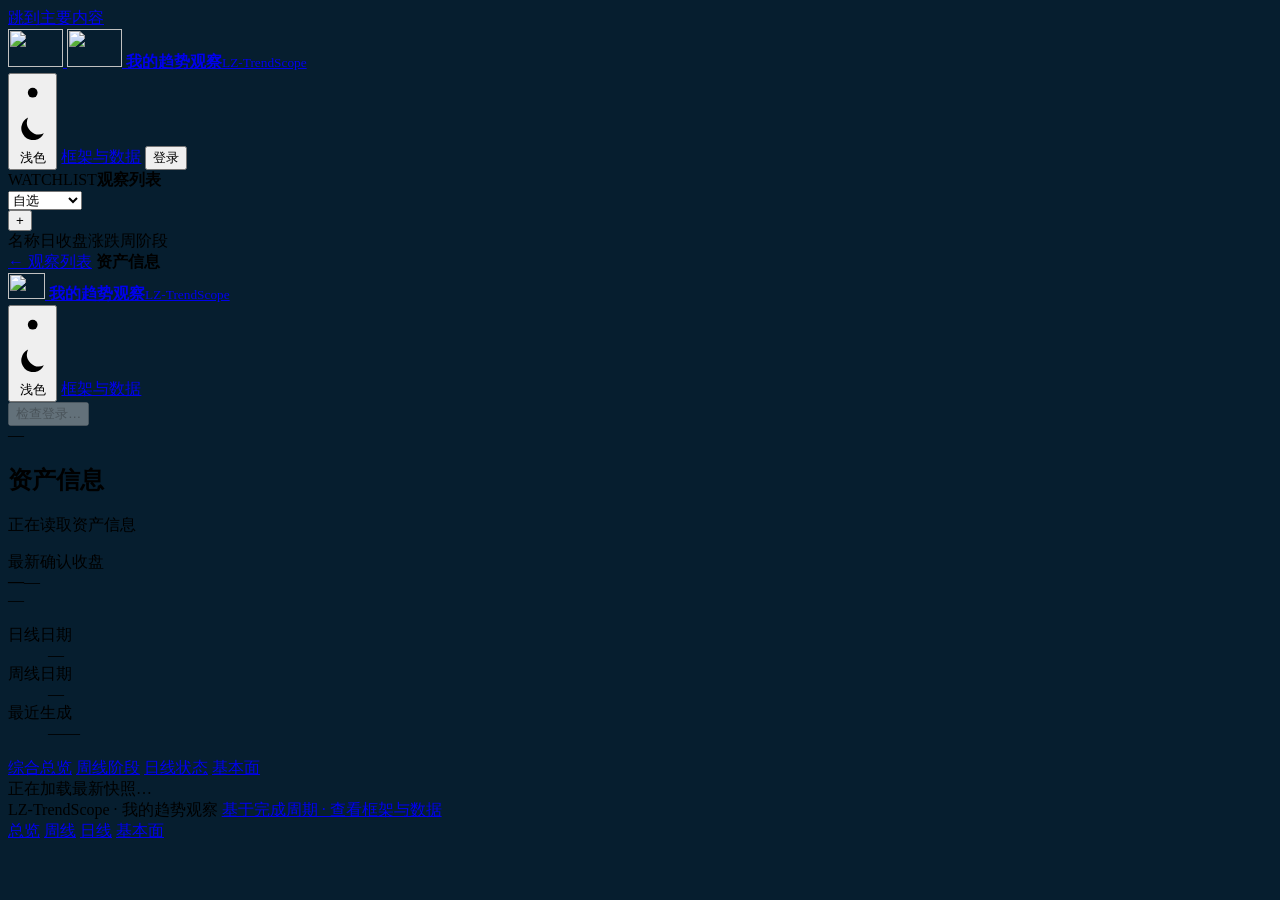
==== site/index.html @ cb4320ad "fix: keep daily status tooltips inside chart" ====
<!doctype html>
<html lang="zh-CN">
  <head>
    <meta charset="utf-8">
    <meta name="viewport" content="width=device-width, initial-scale=1, maximum-scale=1, user-scalable=no, viewport-fit=cover">
    <meta http-equiv="Content-Security-Policy" content="default-src 'self'; connect-src 'self' https://*.supabase.co https://challenges.cloudflare.com; frame-src https://challenges.cloudflare.com; img-src 'self' data: https://challenges.cloudflare.com; style-src 'self' 'sha256-d/puSAYr+skWRXbe4gXva7ahN9Yr5tuSs561dsfQW3c='; script-src 'self' https://challenges.cloudflare.com; worker-src 'self'; manifest-src 'self'; base-uri 'self'; form-action 'self'">
    <meta name="theme-color" content="#061e2f">
    <meta name="apple-mobile-web-app-capable" content="yes">
    <meta name="apple-mobile-web-app-status-bar-style" content="black-translucent">
    <meta name="apple-mobile-web-app-title" content="趋势观察">
    <meta name="description" content="LZ-TrendScope 多资产周线、日线、定投与基本面趋势观察系统">
    <meta name="robots" content="index,follow">
    <title>LZ-TrendScope · 多资产观察</title>
    <link rel="manifest" href="./manifest.webmanifest">
    <link rel="icon" href="/LZ-TrendScope/icons/favicon-v4.ico" type="image/x-icon" sizes="16x16 32x32 48x48">
    <link rel="shortcut icon" href="/LZ-TrendScope/icons/favicon-v4.ico" type="image/x-icon">
    <link rel="icon" href="/LZ-TrendScope/icons/favicon-32-v4.png" type="image/png" sizes="32x32">
    <link rel="apple-touch-icon" href="/LZ-TrendScope/icons/icon-180-v4.png">
    <link rel="mask-icon" href="/LZ-TrendScope/icons/safari-pinned-tab.svg" color="#168eea">
    <style id="critical-splash">
      html,body{background:#061e2f}
      #app-splash{position:fixed;inset:0;z-index:9999;display:grid;place-items:center;padding:28px;color:#fff;background:#061e2f;font-family:-apple-system,BlinkMacSystemFont,"SF Pro Text","PingFang SC","Microsoft YaHei",sans-serif;opacity:1;visibility:visible;transition:opacity .36s ease,visibility .36s ease;animation:app-splash-failsafe .3s ease 12s forwards}#app-splash.is-ready{pointer-events:none;opacity:0;visibility:hidden;animation:none}.app-splash-inner{display:grid;width:min(290px,82vw);justify-items:center;text-align:center;transform:translateY(-7svh)}.app-splash-mark{display:grid;width:132px;height:92px;margin-bottom:22px;place-items:center}.app-splash-mark img{display:block;width:132px;height:auto}.app-splash-title{margin:0;color:#fff;font-size:24px;font-weight:760;letter-spacing:.01em}.app-splash-brand{margin:7px 0 0;color:rgba(255,255,255,.58);font-size:11px;font-weight:760;letter-spacing:.2em}.app-splash-rule{width:42px;height:2px;margin:22px 0 17px;border-radius:2px;background:#a87320}.app-splash-loading{display:grid;gap:16px;justify-items:center;transform:translateY(15svh)}.app-splash-status{margin:0;color:rgba(255,255,255,.7);font-size:11px;letter-spacing:.08em}.app-splash-progress{width:116px;height:2px;overflow:hidden;border-radius:2px;background:rgba(255,255,255,.12)}.app-splash-progress span{display:block;width:48%;height:100%;border-radius:inherit;background:#5eb4dc;animation:app-splash-progress 1.35s ease-in-out infinite}.app-splash-note{position:absolute;right:20px;bottom:calc(20px + env(safe-area-inset-bottom));left:20px;margin:0;color:rgba(255,255,255,.34);font-size:9px;letter-spacing:.12em;text-align:center}@keyframes app-splash-progress{0%{transform:translateX(-110%)}100%{transform:translateX(220%)}}@keyframes app-splash-failsafe{to{pointer-events:none;opacity:0;visibility:hidden}}@media(prefers-reduced-motion:reduce){#app-splash{transition:none}.app-splash-progress span{animation:none;width:100%;opacity:.7}}
      @media (min-width:761px) and (display-mode:browser) and (pointer:fine){#app-splash{display:none}}
    </style>
    <script src="./theme-init.js?v=1.0.1"></script>
    <link rel="stylesheet" href="./styles.css?v=1.3.30">
  </head>
  <body class="app-booting" aria-busy="true">
    <div id="app-splash" role="status" aria-live="polite" aria-label="正在加载我的趋势观察">
      <div class="app-splash-inner">
        <div class="app-splash-mark"><img src="./icons/brand-on-dark-v2.png" alt="" width="132" height="92"></div>
        <p class="app-splash-title">我的趋势观察</p>
        <p class="app-splash-brand">LZ-TRENDSCOPE</p>
        <div class="app-splash-loading">
          <p class="app-splash-status">正在载入数据</p>
          <div class="app-splash-progress" aria-hidden="true"><span></span></div>
        </div>
      </div>
      <p class="app-splash-note">完成周期 · 风险优先 · 证据可追溯</p>
    </div>
    <a class="skip-link" href="#main-content">跳到主要内容</a>
    <div class="ambient ambient-one"></div>
    <div class="ambient ambient-two"></div>

    <div class="application-shell">
      <aside class="asset-sidebar" aria-label="我的自选资产">
        <div class="mobile-watchlist-topbar">
          <a class="mobile-watchlist-brand" href="./watchlist" data-watchlist-link aria-label="LZ-TrendScope 观察列表">
            <img src="./icons/brand-on-dark-v2.png" class="watchlist-brand-dark" alt="" width="55" height="38">
            <img class="watchlist-brand-light" src="./icons/brand-on-light-v2.png" alt="" width="55" height="38">
            <span><strong>我的趋势观察</strong><small>LZ-TrendScope</small></span>
          </a>
          <div class="mobile-watchlist-utilities" aria-label="移动端工具">
            <button class="watchlist-theme-toggle" type="button" data-watchlist-theme-toggle aria-label="切换到浅色资产列表" aria-pressed="false" title="切换到浅色资产列表">
              <svg class="theme-icon theme-icon-sun" viewBox="0 0 24 24" aria-hidden="true"><circle cx="12" cy="12" r="3.5"></circle><path d="M12 2v2M12 20v2M4.93 4.93l1.42 1.42M17.65 17.65l1.42 1.42M2 12h2M20 12h2M4.93 19.07l1.42-1.42M17.65 6.35l1.42-1.42"></path></svg>
              <svg class="theme-icon theme-icon-moon" viewBox="0 0 24 24" aria-hidden="true"><path d="M20 15.3A8.5 8.5 0 0 1 8.7 4a8.5 8.5 0 1 0 11.3 11.3Z"></path></svg>
              <span class="watchlist-theme-label" data-watchlist-theme-label>浅色</span>
            </button>
            <a href="./watchlist" data-route="methodology">框架与数据</a>
            <button type="button" data-member-action><span>登录</span></button>
          </div>
        </div>
        <div class="watchlist-heading">
          <div><span>WATCHLIST</span><strong>观察列表</strong></div>
          <div class="watchlist-mobile-actions">
            <div class="watchlist-category-control">
              <select id="watchlist-category-filter" aria-label="按资产分类筛选">
                <option value="all">自选</option>
                <option value="us_equity">美股</option>
                <option value="cn_equity">A股</option>
                <option value="hk_equity">港股</option>
                <option value="crypto">加密</option>
                <option value="commodity">大宗商品</option>
                <option value="macro">宏观</option>
              </select>
            </div>
            <button class="asset-add-button" id="add-asset-button" type="button" aria-label="新增自选资产" title="新增资产">+</button>
            <button class="watchlist-sort-button" id="watchlist-sort-button" type="button" aria-label="调整资产顺序" aria-pressed="false" title="调整资产顺序" hidden>
              <svg class="watchlist-sort-icon" viewBox="0 0 24 24" aria-hidden="true"><path d="M7 19V5m0 0-4 4m4-4 4 4M17 5v14m0 0-4-4m4 4 4-4"></path></svg>
            </button>
          </div>
        </div>
        <div class="watchlist-table-header" aria-hidden="true"><span>名称</span><span>日收盘</span><span>涨跌</span><span>周阶段</span></div>
        <nav class="asset-watchlist" id="asset-watchlist" aria-label="自选观察列表"></nav>
      </aside>

      <div class="application-content">
      <div class="mobile-detail-toolbar">
        <a href="./watchlist" data-watchlist-link aria-label="返回观察列表"><span aria-hidden="true">←</span> 观察列表</a>
        <strong id="mobile-detail-title">资产信息</strong>
      </div>
      <div class="top-utility-bar shell" aria-label="页面工具">
        <a class="top-brand" href="./watchlist" data-route="overview" aria-label="LZ-TrendScope 首页">
          <img src="./icons/brand-on-light-v2.png" alt="" width="37" height="26">
          <span><strong>我的趋势观察</strong><small>LZ-TrendScope</small></span>
        </a>
        <div class="top-utility-actions">
          <button class="watchlist-theme-toggle top-theme-toggle" type="button" data-watchlist-theme-toggle aria-label="切换到浅色资产列表" aria-pressed="false" title="切换到浅色资产列表">
            <svg class="theme-icon theme-icon-sun" viewBox="0 0 24 24" aria-hidden="true"><circle cx="12" cy="12" r="3.5"></circle><path d="M12 2v2M12 20v2M4.93 4.93l1.42 1.42M17.65 17.65l1.42 1.42M2 12h2M20 12h2M4.93 19.07l1.42-1.42M17.65 6.35l1.42-1.42"></path></svg>
            <svg class="theme-icon theme-icon-moon" viewBox="0 0 24 24" aria-hidden="true"><path d="M20 15.3A8.5 8.5 0 0 1 8.7 4a8.5 8.5 0 1 0 11.3 11.3Z"></path></svg>
            <span class="watchlist-theme-label" data-watchlist-theme-label>浅色</span>
          </button>
          <a class="top-method-link" href="./watchlist" data-route="methodology">框架与数据</a>
          <div class="top-member-controls" aria-live="polite">
            <button class="top-member-login" id="member-login-button" type="button" disabled>检查登录…</button>
            <div class="top-member-account" id="member-account" hidden>
              <button id="member-account-button" type="button"><span id="member-display-name">会员</span><small id="member-expiry">账号有效</small></button>
              <button id="member-logout-button" type="button">退出</button>
            </div>
          </div>
        </div>
      </div>
      <main id="main-content">
      <section class="asset-hero shell" aria-labelledby="asset-name">
        <div class="asset-heading">
          <div class="asset-symbol" id="asset-symbol" aria-hidden="true">—</div>
          <div>
            <h1 id="asset-name">资产信息</h1>
            <p class="asset-benchmark" id="asset-benchmark">正在读取资产信息</p>
          </div>
        </div>
        <div class="quote-block">
          <span class="quote-label">最新确认收盘</span>
          <div class="quote-value"><strong id="quote-price">—</strong><span id="quote-currency">—</span></div>
          <span id="quote-change">—</span>
        </div>
        <dl class="hero-meta">
          <div><dt>日线日期</dt><dd id="daily-date">—</dd></div>
          <div><dt>周线日期</dt><dd id="weekly-date">—</dd></div>
          <div><dt>最近生成</dt><dd id="generated-at"><span id="generated-date">—</span><span id="generated-time">—</span></dd></div>
        </dl>
      </section>

      <nav class="module-tabs shell" id="module-tabs" aria-label="资产分析模块">
        <a href="./watchlist" data-route="overview">综合总览</a>
        <a href="./watchlist" data-route="weekly">周线阶段</a>
        <a href="./watchlist" data-route="daily">日线状态</a>
        <a href="./watchlist" data-route="dca" hidden>定投指标</a>
        <a href="./watchlist" data-route="fundamentals">基本面</a>
      </nav>

      <div class="shell page-state" id="loading-state">
        <span class="spinner" aria-hidden="true"></span>
        正在加载最新快照…
      </div>
      <div class="shell page-state error-state" id="error-state" hidden>
        <strong>暂时无法读取本地快照</strong>
        <span id="error-message">请稍后重试。</span>
      </div>

      <section class="route-panel shell" data-panel="overview" hidden>
        <div class="overview-snapshot" id="standard-overview">
          <div class="overview-top-row">
            <article class="overview-module overview-summary-module">
              <header class="snapshot-header">
                <p class="eyebrow">ASSET SNAPSHOT</p>
                <h2 id="overview-title">资产状态总览</h2>
                <p class="snapshot-headline" id="overview-headline">—</p>
              </header>

              <div class="snapshot-status-grid">
                <div class="snapshot-metric" id="overview-weekly-card">
                  <span>周线趋势</span><strong id="overview-weekly">—</strong><small id="overview-weekly-note">—</small>
                </div>
                <div class="snapshot-metric" id="overview-daily-card">
                  <span>日线状态</span><strong id="overview-daily">—</strong><small id="overview-daily-note">—</small>
                </div>
                <div class="snapshot-metric" id="overview-fundamental-card">
                  <span>基本面环境</span><strong id="overview-fundamental">—</strong><small id="overview-fundamental-note">—</small>
                </div>
              </div>
            </article>

            <article class="overview-module snapshot-recent">
              <span class="panel-kicker">RECENT CHANGES</span>
              <h3>最近变化</h3>
              <div class="snapshot-change" id="overview-change">
                <span>变化方向</span>
                <strong id="overview-change-label">—</strong>
              </div>
              <ol class="compact-change-list" id="change-timeline"></ol>
            </article>
          </div>

          <article class="overview-module snapshot-logic">
            <span class="panel-kicker">SYNTHESIS</span>
            <h3 id="synthesis-title">当前主导逻辑</h3>
            <p class="lead-copy" id="tension-copy">—</p>
          </article>

          <article class="overview-module validation-strip">
            <div class="validation-heading">
              <span class="panel-kicker">NEXT VALIDATION</span>
              <h3>下一验证条件</h3>
            </div>
            <div class="validation-list" id="validation-list"></div>
          </article>
        </div>

        <details class="quality-banner" id="quality-banner" open>
          <summary><span>数据状态</span><strong id="quality-summary">—</strong></summary>
          <p id="quality-detail">—</p>
        </details>
        <div class="macro-overview" id="macro-overview" hidden>
          <article class="panel macro-summary-panel">
            <span class="panel-kicker">MACRO OBSERVATION</span>
            <h2 id="macro-title">宏观观察</h2>
            <p id="macro-description">按数据源公布的日值观察，不生成交易资产的阶段或定投判断。</p>
            <div class="macro-observation-grid">
              <div><span>最新观测值</span><strong id="macro-value">—</strong></div>
              <div><span id="macro-delta-label">较上一观测日</span><strong id="macro-delta">—</strong></div>
              <div><span>观测日期</span><strong id="macro-date">—</strong></div>
            </div>
          </article>
          <article class="panel macro-chart-panel">
            <div class="chart-header"><div class="chart-title"><h3 id="macro-chart-title">历史走势</h3></div></div>
            <div class="chart macro-chart" id="macro-chart" aria-label="宏观历史走势"></div>
          </article>
          <p class="macro-source-note" id="macro-source-note"></p>
        </div>
      </section>

      <section class="route-panel shell" data-panel="weekly" hidden>
        <div class="route-data-state" data-route-state="weekly" hidden></div>
        <div class="content-grid detail-grid weekly-detail-grid">
          <article class="panel chart-panel">
            <div class="chart-header">
              <div class="chart-title"><h3>周线价格与均线</h3></div>
              <div class="chart-legend" aria-label="周线图例"><span class="ma10">MA10</span><span class="ma30">MA30</span></div>
            </div>
            <div class="stage-key" aria-label="周线阶段背景图例">
              <span class="s1">S1 低位整理</span><span class="s2">S2 上升趋势</span><span class="s3">S3 高位整理</span><span class="s4">S4 下降趋势</span>
            </div>
            <div class="chart" id="weekly-chart" aria-label="资产周线价格图"></div>
          </article>
          <aside class="panel stat-panel" id="weekly-stats"></aside>
        </div>
        <div class="content-grid detail-grid lower-grid">
          <article class="panel">
            <div class="panel-heading"><span class="panel-kicker">EVIDENCE</span><h2>阶段证据</h2></div>
            <div class="evidence-list" id="weekly-evidence"></div>
          </article>
          <article class="panel">
            <div class="panel-heading"><span class="panel-kicker">HISTORY</span><h2>最近阶段变化</h2></div>
            <div class="history-list" id="stage-history"></div>
          </article>
        </div>
      </section>

      <section class="route-panel shell" data-panel="daily" hidden>
        <div class="route-data-state" data-route-state="daily" hidden></div>
        <div class="content-grid detail-grid daily-detail-grid">
          <article class="panel chart-panel">
            <div class="chart-header">
              <div class="chart-title"><h3>日线价格与均线</h3></div>
              <div class="chart-legend" aria-label="日线图例"><span class="ma20">MA20</span><span class="ma50">MA50</span><span class="ma200">MA200</span></div>
            </div>
            <div class="band-marker-key" aria-label="波动观察点图例">
              <span class="positive-marker">▲ 金叉</span><span class="uptrend-marker">● 上行趋势</span><span class="watch-marker">● 观察状态</span><span class="protection-marker">▼ 高位保护</span><span class="risk-marker">▼ 死叉与风险</span>
            </div>
            <div class="chart" id="daily-chart" aria-label="资产日线价格图"></div>
          </article>
          <div class="daily-side-stack">
            <aside class="panel stat-panel" id="daily-summary"></aside>
            <article class="panel daily-change-summary" id="daily-change-summary"></article>
          </div>
        </div>
        <article class="panel band-history-panel">
          <div class="panel-heading history-heading">
            <div><span class="panel-kicker">INDICATOR 03 HISTORY</span><h2>波动观察点历史状态</h2></div>
            <span class="history-count" id="band-history-count">最近 20 条</span>
          </div>
          <div class="history-table-wrap">
            <table class="band-history-table">
              <thead><tr><th>日期</th><th>历史状态</th><th>触发价</th><th>7日后</th><th>14日后</th><th>状态说明</th></tr></thead>
              <tbody id="band-history-list"></tbody>
            </table>
          </div>
        </article>
      </section>

      <section class="route-panel shell" data-panel="dca" hidden>
        <div class="route-data-state" data-route-state="dca" hidden></div>
        <div class="content-grid detail-grid dca-detail-grid">
          <article class="panel chart-panel dca-chart-panel">
            <div class="chart-header">
              <div class="chart-title"><h3>价格与 LZ-DCA</h3></div>
              <div class="dca-chart-tools">
                <label class="dca-range-control" for="dca-range-select">
                  <span>时间</span>
                  <select id="dca-range-select" aria-label="定投图表时间范围">
                    <option value="1" selected>1年</option>
                    <option value="2">2年</option>
                    <option value="3">3年</option>
                    <option value="4">4年</option>
                  </select>
                </label>
                <div class="chart-legend" aria-label="定投图例"><span class="dca-line-key">LZ-DCA</span><span class="price-line-key">价格</span></div>
              </div>
            </div>
            <div class="chart dca-chart" id="dca-chart" aria-label="资产价格与 LZ-DCA 走势图"></div>
          </article>
          <div class="dca-side-stack">
            <aside class="panel stat-panel dca-current-panel" id="dca-current"></aside>
            <article class="panel dca-statistics-panel">
              <div class="panel-heading history-heading">
                <div><span class="panel-kicker">RANGE STATISTICS</span><h2>区间统计</h2></div>
                <span class="history-count" id="dca-statistics-period">近1年</span>
              </div>
              <div class="dca-tier-statistics" id="dca-tier-statistics"></div>
            </article>
          </div>
        </div>
        <article class="panel dca-signals-panel">
          <div class="panel-heading history-heading">
            <div><span class="panel-kicker">IMPORTANT SIGNALS</span><h2>历史重要信号点</h2></div>
            <span class="history-count" id="dca-signal-count">—</span>
          </div>
          <div class="history-table-wrap">
            <table class="dca-signal-table">
              <thead><tr><th>日期</th><th>LZ-DCA</th><th>资产价格</th><th>类别</th><th>详细信息</th></tr></thead>
              <tbody id="dca-signal-list"></tbody>
            </table>
          </div>
        </article>
      </section>

      <section class="route-panel shell" data-panel="fundamentals" hidden>
        <div class="route-data-state" data-route-state="fundamentals" hidden></div>
        <article class="panel fundamental-intro">
          <p id="fundamental-summary">—</p>
          <p>每项因素按自己的实际发布频率更新。“未更新”不会被解释成中性，方向也不会合并成不透明的买卖分数。</p>
        </article>
        <div class="factor-grid" id="factor-grid"></div>
      </section>

      <section class="route-panel shell" data-panel="methodology" hidden>
        <div class="section-heading">
          <div><p class="eyebrow">FRAMEWORK & DATA</p><h2>框架与数据</h2></div>
        </div>
        <div class="method-grid">
          <article class="panel method-card"><span>01</span><h3>周线决定战略背景</h3><p>LZ-4Stage 只使用完整周线，识别当前阶段、转换状态和阶段证据。</p></article>
          <article class="panel method-card"><span>02</span><h3>日线描述执行风险</h3><p>LZ-Status-V3 只使用确认收盘日线，展示趋势、交通灯、波动与融合状态。</p></article>
          <article class="panel method-card"><span>03</span><h3>LZ-DCA 管理投入节奏</h3><p>LZ-DCA V1.1 使用确认收盘日线，独立生成六档定投建议和重要信号点。</p></article>
          <article class="panel method-card"><span>04</span><h3>基本面解释顺风逆风</h3><p>利率、美元、资金流和事件各自保留来源、观察日期与更新频率。</p></article>
          <article class="panel method-card"><span>05</span><h3>分歧可以被保留</h3><p>系统不强行生成综合分数，而是明确展示周线、日线、定投与基本面之间的共振或冲突。</p></article>
        </div>
        <article class="panel provenance-panel" id="provenance-panel"></article>
        <article class="disclaimer">
          <strong>风险说明</strong>
          <p>本项目用于研究与信息整理，不构成投资建议。历史阶段与状态不能保证未来表现。</p>
        </article>
      </section>
      </main>

      <footer class="site-footer shell">
      <span id="footer-label">LZ-TrendScope · 我的趋势观察</span>
      <a href="./watchlist" data-route="methodology">基于完成周期 · 查看框架与数据</a>
      </footer>

      <nav class="mobile-nav" aria-label="移动端导航">
      <a href="./watchlist" data-route="overview"><span>总览</span></a>
      <a href="./watchlist" data-route="weekly"><span>周线</span></a>
      <a href="./watchlist" data-route="daily"><span>日线</span></a>
      <a href="./watchlist" data-route="dca" hidden><span>定投</span></a>
      <a href="./watchlist" data-route="fundamentals"><span>基本面</span></a>
      </nav>
      </div>
    </div>

    <div class="asset-picker" id="asset-picker" hidden>
      <button class="asset-picker-backdrop" type="button" data-close-asset-picker aria-label="关闭资产选择"></button>
      <section class="asset-picker-panel" role="dialog" aria-modal="true" aria-labelledby="asset-picker-title">
        <div class="asset-picker-header"><div><span>ASSET LIBRARY</span><h2 id="asset-picker-title">添加资产</h2></div><button type="button" data-close-asset-picker aria-label="关闭">×</button></div>
        <p>先选择资产分类，再查询数据源。个人自选最多 30 个。</p>
        <div class="asset-limit-line"><span>我的自选</span><strong id="asset-count">— / 30</strong></div>
        <form class="asset-search-form" id="asset-search-form">
          <label for="asset-category">资产分类 <em>必选</em></label>
          <select id="asset-category" required>
            <option value="">请选择分类</option>
            <option value="us_equity">美股</option>
            <option value="cn_equity">A股</option>
            <option value="hk_equity">港股</option>
            <option value="crypto">加密</option>
            <option value="commodity">大宗商品</option>
            <option value="macro">宏观</option>
          </select>
          <label for="asset-query">资产代码</label>
          <div class="asset-query-row">
            <input id="asset-query" type="search" maxlength="32" placeholder="AAPL / 600519 / 0700 / ETH / GC" autocomplete="off" autocapitalize="characters" spellcheck="false" required>
            <button id="asset-search-submit" type="submit">查询</button>
          </div>
        </form>
        <div class="asset-picker-message" id="asset-picker-message" role="status">请选择分类并输入资产代码。</div>
        <div class="asset-catalog" id="asset-catalog"></div>
        <div class="asset-initialization-note">
          <strong>首次添加需要初始化</strong>
          <span>系统将依次验证代码、获取历史数据并发布可用快照。通常需要数分钟，关闭窗口不会中断任务。宏观观察项不生成阶段和定投判断。</span>
        </div>
      </section>
    </div>

    <div class="member-dialog" id="member-dialog" hidden>
      <button class="member-dialog-backdrop" type="button" data-close-member-dialog aria-label="关闭会员窗口"></button>
      <section class="member-dialog-panel" role="dialog" aria-modal="true" aria-labelledby="member-dialog-title">
        <button class="member-dialog-close" type="button" data-close-member-dialog aria-label="关闭">×</button>
        <div class="member-dialog-icon" aria-hidden="true">LZ</div>
        <span class="member-dialog-kicker">LZ MEMBER</span>
        <div id="member-login-view">
          <h2 id="member-dialog-title">会员登录</h2>
          <p id="member-dialog-copy">登录会员账号后查看全部资产。</p>
          <form id="member-login-form">
            <label for="member-email">会员邮箱</label>
            <input id="member-email" name="email" type="email" autocomplete="username" placeholder="请输入会员邮箱" required>
            <label for="member-password">密码</label>
            <input id="member-password" name="password" type="password" autocomplete="current-password" placeholder="请输入密码" required>
            <div class="member-turnstile" id="member-turnstile" aria-label="安全验证"></div>
            <span class="member-login-error" id="member-login-error" role="alert" hidden></span>
            <button class="member-login-submit" id="member-login-submit" type="submit" disabled>完成安全验证后登录</button>
          </form>
        </div>
        <div id="member-account-view" hidden>
          <h2 id="member-account-title">会员账号</h2>
          <p class="member-account-summary"><strong id="member-dialog-name">会员</strong><span id="member-dialog-expiry">账号有效</span></p>
          <div class="member-account-settings">
            <form id="member-display-name-form">
              <div class="account-form-heading"><strong>修改用户名</strong><span>用于网页中的账号显示</span></div>
              <label for="account-display-name">用户名</label>
              <input id="account-display-name" name="displayName" type="text" minlength="1" maxlength="30" autocomplete="nickname" required>
              <span class="account-feedback" id="display-name-feedback" role="status" hidden></span>
              <button class="account-save-button" id="display-name-submit" type="submit">保存用户名</button>
            </form>
            <form id="member-password-form">
              <div class="account-form-heading"><strong>修改密码</strong><span>修改前需要验证当前密码</span></div>
              <label for="account-current-password">当前密码</label>
              <input id="account-current-password" name="currentPassword" type="password" autocomplete="current-password" required>
              <label for="account-new-password">新密码</label>
              <input id="account-new-password" name="newPassword" type="password" minlength="8" autocomplete="new-password" placeholder="至少 8 个字符" required>
              <label for="account-confirm-password">确认新密码</label>
              <input id="account-confirm-password" name="confirmPassword" type="password" minlength="8" autocomplete="new-password" required>
              <div class="member-turnstile account-turnstile" id="account-password-turnstile" aria-label="修改密码安全验证"></div>
              <span class="account-feedback" id="password-feedback" role="status" hidden></span>
              <button class="account-save-button" id="password-submit" type="submit" disabled>确认修改密码</button>
            </form>
          </div>
          <button class="member-dialog-logout" id="member-dialog-logout" type="button">退出登录</button>
        </div>
      </section>
    </div>

    <script src="https://challenges.cloudflare.com/turnstile/v0/api.js?render=explicit" async defer></script>
    <script type="module" src="./app.js?v=1.3.42"></script>
  </body>
</html>
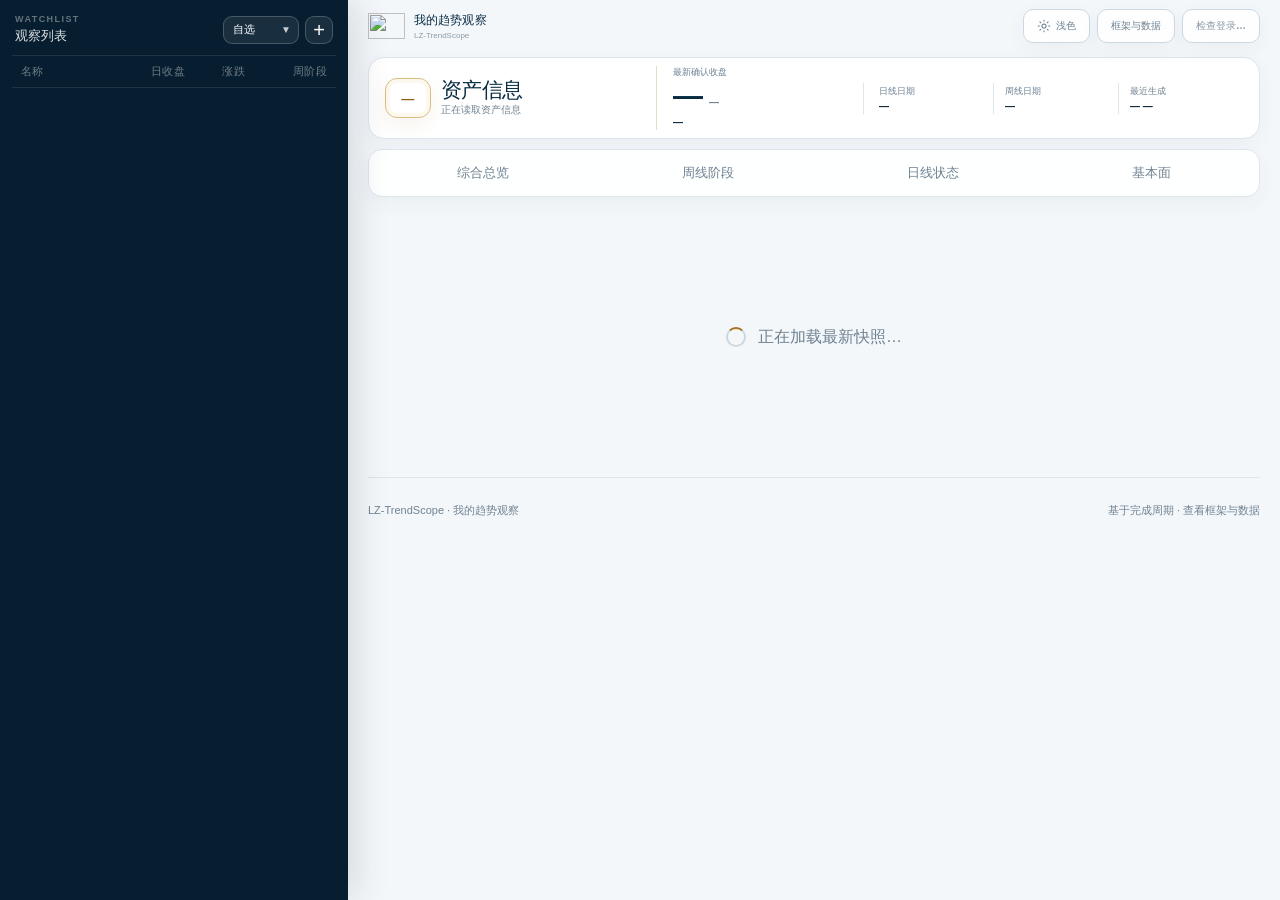
==== commit 27342bbb: "fix: pin mobile asset navigation to viewport" ====
--- a/site/index.html
+++ b/site/index.html
@@ -23,7 +23,7 @@
       @media (min-width:761px) and (display-mode:browser) and (pointer:fine){#app-splash{display:none}}
     </style>
     <script src="./theme-init.js?v=1.0.1"></script>
-    <link rel="stylesheet" href="./styles.css?v=1.3.30">
+    <link rel="stylesheet" href="./styles.css?v=1.3.31">
   </head>
   <body class="app-booting" aria-busy="true">
     <div id="app-splash" role="status" aria-live="polite" aria-label="正在加载我的趋势观察">
@@ -358,15 +358,16 @@
       <a href="./watchlist" data-route="methodology">基于完成周期 · 查看框架与数据</a>
       </footer>
 
-      <nav class="mobile-nav" aria-label="移动端导航">
+      </div>
+    </div>
+
+    <nav class="mobile-nav" aria-label="移动端导航">
       <a href="./watchlist" data-route="overview"><span>总览</span></a>
       <a href="./watchlist" data-route="weekly"><span>周线</span></a>
       <a href="./watchlist" data-route="daily"><span>日线</span></a>
       <a href="./watchlist" data-route="dca" hidden><span>定投</span></a>
       <a href="./watchlist" data-route="fundamentals"><span>基本面</span></a>
-      </nav>
-      </div>
-    </div>
+    </nav>
 
     <div class="asset-picker" id="asset-picker" hidden>
       <button class="asset-picker-backdrop" type="button" data-close-asset-picker aria-label="关闭资产选择"></button>
--- a/site/styles.css
+++ b/site/styles.css
@@ -0,0 +1,2012 @@
+:root {
+  color-scheme: light;
+  --canvas: #f4f7fa;
+  --canvas-warm: #f8f6f1;
+  --surface: #ffffff;
+  --surface-muted: #f7f9fb;
+  --surface-blue: #eaf3f8;
+  --ink: #10283b;
+  --ink-strong: #082d43;
+  --text-deep-gray: #46545f;
+  --muted: #6e8292;
+  --muted-light: #8b9aa7;
+  --navy: #061e2f;
+  --navy-soft: #eaf3f8;
+  --gold: #a87320;
+  --gold-deep: #8d611a;
+  --gold-light: #ead5a9;
+  --gold-soft: #faf4e8;
+  --blue: #2478a5;
+  --blue-soft: #eaf3f8;
+  --green: #16835d;
+  --green-soft: #eaf6f0;
+  --yellow: #a66f27;
+  --yellow-soft: #fbf3e6;
+  --red: #c94f55;
+  --red-soft: #fbecef;
+  --purple: #6e5b9e;
+  --line: #dce5ec;
+  --line-strong: #cbd8e2;
+  --radius-sm: 6px;
+  --radius: 16px;
+  --radius-lg: 20px;
+  --shadow-sm: 0 6px 20px rgba(8, 45, 67, 0.045);
+  --shadow: 0 16px 44px rgba(8, 45, 67, 0.075);
+  --shadow-raised: 0 24px 64px rgba(8, 45, 67, 0.12);
+  --sidebar-width: 348px;
+  --font-ui: -apple-system, BlinkMacSystemFont, "SF Pro Text", "PingFang SC", "Hiragino Sans GB", "Microsoft YaHei", "Noto Sans CJK SC", Arial, sans-serif;
+  font-family: var(--font-ui);
+}
+
+* { box-sizing: border-box; }
+[hidden] { display: none !important; }
+html { scroll-behavior: smooth; background: var(--canvas); }
+@media (pointer: coarse) {
+  html, body { touch-action: pan-x pan-y; }
+}
+::selection { color: var(--ink-strong); background: var(--gold-light); }
+body {
+  position: relative;
+  margin: 0;
+  min-width: 320px;
+  min-height: 100vh;
+  overflow-x: hidden;
+  color: var(--ink);
+  font-family: var(--font-ui);
+  font-synthesis: none;
+  text-rendering: optimizeLegibility;
+  background: var(--canvas);
+}
+body::before {
+  display: none;
+}
+a { color: inherit; text-decoration: none; }
+button { font: inherit; }
+:where(a, button):focus-visible {
+  outline: 3px solid rgba(36, 120, 165, 0.28);
+  outline-offset: 3px;
+}
+.skip-link {
+  position: fixed;
+  top: -80px;
+  left: 16px;
+  z-index: 100;
+  padding: 10px 14px;
+  border-radius: 10px;
+  color: white;
+  background: var(--navy);
+}
+.skip-link:focus { top: 12px; }
+.ambient { display: none; }
+.shell { width: min(1180px, calc(100% - 40px)); margin-inline: auto; }
+.application-shell { min-height: 100vh; }
+.application-content { min-width: 0; min-height: 100vh; margin-left: var(--sidebar-width); background: var(--canvas); }
+
+.asset-sidebar {
+  position: fixed;
+  inset: 0 auto 0 0;
+  z-index: 50;
+  display: flex;
+  flex-direction: column;
+  width: var(--sidebar-width);
+  padding: 14px 12px 18px;
+  overflow: hidden auto;
+  color: rgba(255, 255, 255, 0.82);
+  background: #061e2f;
+  box-shadow: 10px 0 32px rgba(7, 29, 50, 0.12);
+}
+.mobile-watchlist-topbar,
+.mobile-detail-toolbar { display: none; }
+.mobile-watchlist-brand { display: flex; min-width: 0; align-items: center; gap: 9px; }
+.mobile-watchlist-brand img { width: 55px; height: 38px; object-fit: contain; flex: 0 0 auto; }
+.mobile-watchlist-brand .watchlist-brand-light { display: none; }
+.mobile-watchlist-brand span { min-width: 0; }
+.mobile-watchlist-brand strong,
+.mobile-watchlist-brand small { display: block; overflow: hidden; text-overflow: ellipsis; white-space: nowrap; }
+.mobile-watchlist-brand strong { color: white; font-size: 13px; }
+.mobile-watchlist-brand small { margin-top: 2px; color: rgba(255, 255, 255, 0.48); font-size: 9px; }
+.mobile-watchlist-utilities { display: flex; min-width: 0; align-items: center; gap: 5px; }
+.mobile-watchlist-utilities a,
+.mobile-watchlist-utilities button {
+  min-height: 30px;
+  padding: 0 8px;
+  overflow: hidden;
+  border: 1px solid rgba(255, 255, 255, 0.18);
+  border-radius: 8px;
+  color: rgba(255, 255, 255, 0.8);
+  background: rgba(255, 255, 255, 0.07);
+  font-size: 10px;
+  line-height: 28px;
+  text-overflow: ellipsis;
+  white-space: nowrap;
+  cursor: pointer;
+}
+.mobile-watchlist-utilities button:last-child { max-width: 72px; }
+.watchlist-theme-toggle { align-items: center; justify-content: center; gap: 5px; cursor: pointer; }
+.theme-icon { display: block; width: 14px; height: 14px; flex: 0 0 auto; fill: none; stroke: currentColor; stroke-linecap: round; stroke-linejoin: round; stroke-width: 1.8; }
+.theme-icon-moon { display: none; }
+html[data-watchlist-theme="light"] .theme-icon-sun { display: none; }
+html[data-watchlist-theme="light"] .theme-icon-moon { display: block; }
+.watchlist-heading { display: flex; align-items: center; justify-content: space-between; gap: 8px; margin-top: 0; padding: 0 3px 10px; }
+.watchlist-heading span { display: block; color: rgba(255, 255, 255, 0.38); font-size: 9px; font-weight: 800; letter-spacing: 0.16em; }
+.watchlist-heading strong { display: block; margin-top: 3px; color: rgba(255, 255, 255, 0.86); font-size: 13px; }
+.watchlist-category-control {
+  position: relative;
+  width: 76px;
+  height: 28px;
+}
+.watchlist-category-control::after {
+  position: absolute;
+  top: 50%;
+  right: 8px;
+  color: rgba(255, 255, 255, 0.76);
+  font-size: 10px;
+  line-height: 1;
+  pointer-events: none;
+  content: "▼";
+  transform: translateY(-48%);
+}
+.watchlist-category-control select {
+  width: 100%;
+  height: 100%;
+  padding: 0 23px 0 9px;
+  border: 1px solid rgba(255, 255, 255, 0.2);
+  border-radius: 9px;
+  outline: none;
+  color: white;
+  appearance: none;
+  background: rgba(255, 255, 255, 0.08);
+  font: 700 11px/1 var(--font-ui);
+  cursor: pointer;
+}
+.watchlist-category-control select:hover,
+.watchlist-category-control select:focus-visible { border-color: rgba(255, 255, 255, 0.42); background: rgba(255, 255, 255, 0.14); }
+.watchlist-category-control select:focus-visible { box-shadow: 0 0 0 2px rgba(201, 154, 59, 0.38); }
+.watchlist-category-control select:disabled { opacity: 0.42; cursor: default; }
+.watchlist-category-control:has(select:disabled)::after { opacity: 0.42; }
+.watchlist-category-control option { color: var(--ink); background: white; }
+.asset-add-button,
+.watchlist-sort-button {
+  display: grid;
+  place-items: center;
+  width: 28px;
+  height: 28px;
+  padding: 0;
+  border: 1px solid rgba(255, 255, 255, 0.2);
+  border-radius: 9px;
+  color: white;
+  background: rgba(255, 255, 255, 0.08);
+  font-size: 20px;
+  line-height: 1;
+  cursor: pointer;
+}
+.asset-add-button:hover,
+.watchlist-sort-button:hover { border-color: rgba(255, 255, 255, 0.42); background: rgba(255, 255, 255, 0.14); }
+.asset-add-button:disabled,
+.watchlist-sort-button:disabled { opacity: 0.42; cursor: default; }
+.watchlist-sort-icon {
+  display: block;
+  width: 20px;
+  height: 20px;
+  fill: none;
+  stroke: currentColor;
+  stroke-width: 2.6;
+  stroke-linecap: round;
+  stroke-linejoin: round;
+}
+.watchlist-mobile-actions { display: flex; align-items: center; gap: 6px; }
+.watchlist-table-header {
+  display: grid;
+  grid-template-columns: minmax(0, 1fr) 68px 54px 76px;
+  gap: 6px;
+  padding: 8px 9px;
+  border-top: 1px solid rgba(255, 255, 255, 0.1);
+  border-bottom: 1px solid rgba(255, 255, 255, 0.1);
+  color: rgba(255, 255, 255, 0.42);
+  font-size: 11px;
+  font-weight: 750;
+  letter-spacing: 0.03em;
+}
+.watchlist-table-header span:not(:first-child) { text-align: right; }
+.asset-watchlist { display: grid; gap: 4px; margin-top: 5px; }
+.watchlist-empty {
+  margin: 7px 0 0;
+  padding: 13px 9px;
+  border: 1px solid rgba(255, 255, 255, 0.09);
+  border-radius: 10px;
+  color: rgba(255, 255, 255, 0.66);
+  background: rgba(255, 255, 255, 0.035);
+  font-size: 11px;
+  line-height: 1.5;
+  white-space: nowrap;
+}
+body.empty-watchlist .application-content main,
+body.empty-watchlist .application-content .module-tabs,
+body.empty-watchlist .application-content .mobile-detail-toolbar,
+body.empty-watchlist .mobile-nav,
+body.watchlist-view .mobile-nav { display: none !important; }
+.asset-watchlist.sorting .watchlist-asset {
+  padding-left: 28px;
+  border-color: rgba(128, 202, 240, 0.17);
+  cursor: default;
+  touch-action: pan-y;
+  user-select: none;
+}
+.watchlist-drag-handle {
+  position: absolute;
+  inset: 0 auto 0 0;
+  display: grid;
+  width: 26px;
+  place-items: center;
+  color: rgba(255, 255, 255, 0.42);
+  cursor: grab;
+  touch-action: none;
+}
+.watchlist-drag-handle > span {
+  font-size: 13px;
+  font-weight: 900;
+  line-height: 1;
+}
+.watchlist-drag-handle:focus-visible { color: white; outline: 1px solid #c99a3b; outline-offset: -4px; border-radius: 8px; }
+.asset-watchlist.sorting .watchlist-asset:hover { background: rgba(255, 255, 255, 0.09); }
+.asset-watchlist.sorting .watchlist-remove { display: none !important; }
+.asset-watchlist .watchlist-asset.dragging {
+  z-index: 2;
+  color: white;
+  border-color: rgba(139, 208, 238, 0.7);
+  background: #1c5b79;
+  box-shadow: 0 12px 26px rgba(0, 12, 25, 0.34);
+  opacity: 0.84;
+}
+.asset-watchlist .watchlist-asset.dragging .watchlist-drag-handle { color: white; cursor: grabbing; }
+body.watchlist-dragging { cursor: grabbing; }
+.watchlist-asset {
+  position: relative;
+  display: grid;
+  grid-template-columns: minmax(0, 1fr) 68px 54px 76px;
+  gap: 6px;
+  align-items: center;
+  width: 100%;
+  min-height: 52px;
+  padding: 8px 9px;
+  border: 1px solid transparent;
+  border-radius: 11px;
+  color: rgba(255, 255, 255, 0.63);
+  background: rgba(255, 255, 255, 0.025);
+  text-align: left;
+  cursor: pointer;
+  transition: 0.2s ease;
+}
+.watchlist-asset:hover { color: white; background: rgba(255, 255, 255, 0.07); }
+.watchlist-asset.active { color: white; border-color: rgba(128, 202, 240, 0.24); background: #174d69; box-shadow: inset 3px 0 0 #58a4c9; }
+.watchlist-asset-copy { min-width: 0; }
+.watchlist-asset-copy strong { display: block; color: rgba(255, 255, 255, 0.92); font-size: 13px; line-height: 1.2; overflow-wrap: anywhere; }
+.watchlist-asset-copy small { display: block; overflow: hidden; margin-top: 4px; color: rgba(255, 255, 255, 0.48); font-size: 11px; text-overflow: ellipsis; white-space: nowrap; }
+.watchlist-price,
+.watchlist-change,
+.watchlist-stage {
+  overflow: hidden;
+  text-align: right;
+  text-overflow: ellipsis;
+  white-space: nowrap;
+  font-size: 12px;
+  font-variant-numeric: tabular-nums;
+}
+.watchlist-price { color: rgba(255, 255, 255, 0.82); }
+.watchlist-price.delayed { color: #e2a45e; }
+.watchlist-price.delayed::after {
+  content: "延迟";
+  display: block;
+  margin-top: 1px;
+  color: rgba(226, 164, 94, 0.88);
+  font-size: 8px;
+  font-weight: 750;
+  line-height: 1;
+}
+.watchlist-change { color: rgba(255, 255, 255, 0.58); }
+.watchlist-change.positive { color: #62d8ad; }
+.watchlist-change.negative { color: #ff8b8b; }
+.watchlist-stage { color: rgba(255, 255, 255, 0.7); font-weight: 750; }
+.watchlist-stage.stage-s1 { color: #7fb2ea; }
+.watchlist-stage.stage-s2 { color: #70c6a5; }
+.watchlist-stage.stage-s3 { color: #e2a45e; }
+.watchlist-stage.stage-s4 { color: #e98287; }
+.top-utility-bar {
+  position: relative;
+  z-index: 30;
+  display: flex;
+  justify-content: space-between;
+  align-items: center;
+  gap: 7px;
+  min-height: 40px;
+  padding-top: 9px;
+}
+.top-brand {
+  display: flex;
+  min-width: 0;
+  align-items: center;
+  gap: 9px;
+  margin-right: 12px;
+}
+.top-brand img { width: 37px; height: 26px; object-fit: contain; flex: 0 0 auto; }
+.top-brand span { min-width: 0; }
+.top-brand strong,
+.top-brand small { display: block; overflow: hidden; text-overflow: ellipsis; white-space: nowrap; }
+.top-brand strong { color: var(--ink-strong); font-size: 12px; letter-spacing: 0.01em; }
+.top-brand small { margin-top: 2px; color: var(--muted-light); font-size: 8px; }
+.top-utility-actions { display: flex; min-width: max-content; align-items: center; gap: 7px; margin-left: auto; }
+.top-member-controls { display: grid; }
+.top-member-login,
+.top-member-account,
+.top-theme-toggle,
+.top-method-link {
+  min-height: 34px;
+  border: 1px solid var(--line-strong);
+  border-radius: 10px;
+  color: var(--muted);
+  background: rgba(255, 255, 255, 0.9);
+  box-shadow: var(--shadow-sm);
+  font-size: 10px;
+  white-space: nowrap;
+}
+.top-member-login,
+.top-theme-toggle,
+.top-method-link { display: flex; align-items: center; justify-content: center; padding: 8px 13px; cursor: pointer; }
+.top-member-login { color: var(--navy); font-weight: 750; }
+.top-member-login:hover,
+.top-theme-toggle:hover,
+.top-method-link:hover { color: var(--navy); border-color: rgba(36, 120, 165, 0.4); background: var(--surface-blue); }
+.top-member-login:disabled { color: var(--muted-light); cursor: wait; }
+.top-member-account { display: grid; grid-template-columns: minmax(0, 1fr) auto; overflow: hidden; }
+.top-member-account button { border: 0; color: inherit; background: transparent; cursor: pointer; }
+.top-member-account > button:first-child { min-width: 88px; max-width: 150px; padding: 5px 10px; text-align: left; }
+.top-member-account > button:last-child { padding: 0 11px; border-left: 1px solid var(--line); color: var(--muted); font-size: 9px; }
+.top-member-account button:hover { color: var(--navy); background: var(--surface-blue); }
+.top-member-account span,
+.top-member-account small { display: block; overflow: hidden; text-overflow: ellipsis; white-space: nowrap; }
+.top-member-account span { color: var(--ink-strong); font-size: 10px; font-weight: 800; }
+.top-member-account small { margin-top: 1px; color: var(--muted-light); font-size: 7px; }
+.top-method-link.active { color: var(--navy); border-color: transparent; background: var(--surface-blue); font-weight: 750; }
+
+.asset-picker { position: fixed; inset: 0; z-index: 80; display: grid; place-items: center; padding: 20px; }
+body.picker-open { overflow: hidden; }
+.asset-picker-backdrop { position: absolute; inset: 0; width: 100%; height: 100%; border: 0; background: rgba(7, 29, 50, 0.45); backdrop-filter: blur(4px); cursor: default; }
+.asset-picker-panel { position: relative; width: min(560px, 100%); max-height: min(760px, calc(100vh - 40px)); overflow-y: auto; padding: 24px; border: 1px solid var(--line); border-radius: 22px; background: var(--surface); box-shadow: var(--shadow-raised); }
+.asset-picker-header { display: flex; align-items: flex-start; justify-content: space-between; gap: 16px; }
+.asset-picker-header span { color: var(--gold-deep); font-size: 9px; font-weight: 800; letter-spacing: 0.16em; }
+.asset-picker-header h2 { margin: 5px 0 0; color: var(--ink-strong); font-size: 23px; }
+.asset-picker-header button { width: 32px; height: 32px; border: 1px solid var(--line); border-radius: 10px; color: var(--muted); background: var(--surface-muted); font-size: 20px; cursor: pointer; }
+.asset-picker-panel > p { margin: 15px 0 17px; color: var(--muted); font-size: 12px; line-height: 1.7; }
+.asset-limit-line { display: flex; align-items: center; justify-content: space-between; margin-bottom: 16px; padding: 10px 12px; border-radius: 11px; color: var(--muted); background: var(--surface-blue); font-size: 11px; }
+.asset-limit-line strong { color: var(--ink-strong); font-size: 12px; }
+.asset-search-form { display: grid; gap: 8px; }
+.asset-search-form label { color: var(--ink); font-size: 10px; font-weight: 750; }
+.asset-search-form label em { margin-left: 4px; color: var(--red); font-size: 9px; font-style: normal; }
+.asset-search-form select,
+.asset-search-form input { width: 100%; height: 42px; padding: 0 11px; border: 1px solid var(--line-strong); border-radius: 10px; color: var(--ink-strong); background: white; font: inherit; font-size: 12px; outline: none; }
+.asset-search-form select:focus,
+.asset-search-form input:focus { border-color: var(--blue); box-shadow: 0 0 0 3px rgba(36, 120, 165, 0.12); }
+.asset-query-row { display: grid; grid-template-columns: minmax(0, 1fr) 78px; gap: 8px; }
+.asset-query-row button { border: 0; border-radius: 10px; color: white; background: var(--navy); font-size: 11px; font-weight: 800; cursor: pointer; }
+.asset-query-row button:disabled { background: #8b9ba7; cursor: wait; }
+.asset-picker-message { margin: 13px 0; padding: 10px 12px; border: 1px solid var(--line); border-radius: 10px; color: var(--muted); background: var(--surface-muted); font-size: 10px; line-height: 1.55; }
+.asset-picker-message.error { color: var(--red); border-color: #ecc4c4; background: var(--red-soft); }
+.asset-picker-message.success { color: #17794d; border-color: #bfe2ce; background: #eff9f3; }
+.asset-catalog { display: grid; gap: 9px; }
+.catalog-asset { display: flex; align-items: center; justify-content: space-between; gap: 18px; width: 100%; padding: 13px 14px; border: 1px solid var(--line); border-radius: 13px; color: var(--ink); background: var(--surface-muted); text-align: left; cursor: pointer; }
+.catalog-asset:hover { border-color: rgba(36, 120, 165, 0.42); background: var(--surface-blue); }
+.catalog-asset span { display: block; color: var(--muted); font-size: 10px; }
+.catalog-asset strong { display: block; margin-bottom: 4px; color: var(--ink-strong); font-size: 13px; }
+.catalog-asset em { color: var(--blue); font-size: 11px; font-style: normal; font-weight: 750; }
+.catalog-asset small { display: block; margin-top: 3px; color: var(--muted-light); font-size: 9px; }
+.catalog-asset:disabled { cursor: wait; opacity: 0.65; }
+.catalog-empty { margin: 0; padding: 16px; border: 1px dashed var(--line-strong); border-radius: 12px; color: var(--muted); text-align: center; font-size: 11px; }
+.asset-initialization-note { display: grid; gap: 4px; margin-top: 15px; padding: 12px; border-left: 3px solid #dfb25b; border-radius: 0 10px 10px 0; background: #fdf8ee; }
+.asset-initialization-note strong { color: var(--ink-strong); font-size: 10px; }
+.asset-initialization-note span { color: var(--muted); font-size: 9px; line-height: 1.6; }
+.watchlist-asset { position: relative; }
+.watchlist-asset-status { color: rgba(255, 255, 255, 0.52); font-size: 10px; }
+.watchlist-asset.initializing { border-color: rgba(223, 178, 91, 0.32); }
+.watchlist-asset.failed { border-color: rgba(208, 68, 78, 0.35); }
+.watchlist-remove { position: absolute; top: 4px; right: 4px; display: none; width: 18px; height: 18px; padding: 0; border: 0; border-radius: 50%; color: rgba(255,255,255,.7); background: rgba(4,20,34,.52); font-size: 12px; line-height: 18px; cursor: pointer; }
+.watchlist-asset:hover .watchlist-remove { display: block; }
+
+.member-dialog { position: fixed; inset: 0; z-index: 110; display: grid; place-items: center; padding: 20px; }
+body.member-dialog-open { overflow: hidden; }
+.member-dialog-backdrop { position: absolute; inset: 0; width: 100%; height: 100%; border: 0; background: rgba(7, 29, 50, 0.54); backdrop-filter: blur(6px); cursor: default; }
+.member-dialog-panel { position: relative; width: min(460px, 100%); max-height: calc(100vh - 40px); overflow-y: auto; padding: 27px; border: 1px solid var(--line); border-radius: 22px; background: var(--surface); box-shadow: var(--shadow-raised); }
+.member-dialog-close { position: absolute; top: 14px; right: 14px; width: 32px; height: 32px; padding: 0; border: 1px solid var(--line); border-radius: 9px; color: var(--muted); background: var(--surface-muted); font-size: 20px; cursor: pointer; }
+.member-dialog-icon { display: grid; width: 44px; height: 44px; margin-bottom: 14px; place-items: center; border-radius: 13px; color: white; background: var(--navy); box-shadow: 0 10px 25px rgba(18, 53, 83, 0.18); font-size: 12px; font-weight: 850; letter-spacing: 0.05em; }
+.member-dialog-kicker { color: var(--gold-deep); font-size: 9px; font-weight: 850; letter-spacing: 0.18em; }
+.member-dialog-panel h2 { margin: 7px 0 7px; color: var(--ink-strong); font-size: 24px; }
+.member-dialog-panel p { margin: 0 0 18px; color: var(--muted); font-size: 12px; line-height: 1.7; }
+.member-dialog-panel form { display: grid; gap: 8px; }
+.member-dialog-panel label { margin-top: 3px; color: var(--ink); font-size: 10px; font-weight: 750; }
+.member-dialog-panel input { width: 100%; height: 43px; padding: 0 12px; border: 1px solid var(--line-strong); border-radius: 10px; color: var(--ink); background: var(--surface); font-size: 12px; outline: none; }
+.member-dialog-panel input:focus { border-color: var(--blue); box-shadow: 0 0 0 3px rgba(36, 120, 165, 0.12); }
+.member-turnstile { min-height: 65px; margin-top: 5px; overflow: hidden; }
+.member-login-submit,
+.member-dialog-logout,
+.account-save-button { min-height: 42px; border: 0; border-radius: 10px; color: white; background: var(--navy); font-size: 11px; font-weight: 800; cursor: pointer; }
+.member-login-submit:hover,
+.member-dialog-logout:hover,
+.account-save-button:hover { background: #174766; }
+.member-login-submit:disabled,
+.account-save-button:disabled { color: rgba(255, 255, 255, 0.6); background: #8b9ba7; cursor: wait; }
+.member-login-error { padding: 9px 11px; border: 1px solid #ecc4c4; border-radius: 9px; color: var(--red); background: var(--red-soft); font-size: 10px; line-height: 1.55; }
+.member-account-summary { display: grid; gap: 4px; padding: 14px; border: 1px solid var(--line); border-radius: 12px; background: var(--surface-muted); }
+.member-account-summary strong { color: var(--ink-strong); font-size: 14px; }
+.member-account-summary span { color: var(--muted); font-size: 10px; }
+.member-account-settings { display: grid; gap: 12px; margin: 14px 0; }
+.member-account-settings form { padding: 15px; border: 1px solid var(--line); border-radius: 13px; background: #fff; }
+.account-form-heading { display: grid; gap: 2px; margin-bottom: 5px; }
+.account-form-heading strong { color: var(--ink-strong); font-size: 12px; }
+.account-form-heading span { color: var(--muted-light); font-size: 9px; }
+.account-turnstile { min-height: 0; }
+.account-feedback { padding: 9px 10px; border-radius: 9px; font-size: 10px; line-height: 1.5; }
+.account-feedback.error { color: var(--red); border: 1px solid #ecc4c4; background: var(--red-soft); }
+.account-feedback.success { color: #197754; border: 1px solid #bae2d1; background: #eaf7f1; }
+.account-save-button { width: 100%; }
+.member-dialog-logout { width: 100%; color: var(--red); border: 1px solid #ecc4c4; background: var(--red-soft); }
+.member-dialog-logout:hover { background: #f7dede; }
+
+.member-dialog-panel.member-account-mode { width: min(640px, 100%); padding: 20px 22px; }
+.member-account-mode .member-dialog-close { top: 12px; right: 12px; width: 30px; height: 30px; }
+.member-account-mode .member-dialog-icon { width: 38px; height: 38px; margin-bottom: 7px; border-radius: 11px; font-size: 10px; }
+.member-account-mode .member-dialog-kicker { font-size: 8px; }
+.member-account-mode h2 { margin: 4px 0 7px; font-size: 22px; line-height: 1.15; }
+.member-account-mode .member-account-summary { display: flex; gap: 10px; min-height: 38px; margin: 0; padding: 8px 12px; align-items: center; justify-content: space-between; }
+.member-account-mode .member-account-summary strong { min-width: 0; overflow: hidden; font-size: 13px; text-overflow: ellipsis; white-space: nowrap; }
+.member-account-mode .member-account-summary span { flex: 0 0 auto; font-size: 9px; }
+.member-account-mode .member-account-settings { gap: 9px; margin: 9px 0; }
+.member-account-mode .member-account-settings form { grid-template-columns: 76px minmax(0, 1fr); gap: 7px 10px; padding: 11px 12px; border-radius: 11px; }
+.member-account-mode .account-form-heading { grid-column: 1 / -1; display: flex; gap: 10px; margin-bottom: 1px; align-items: baseline; justify-content: space-between; }
+.member-account-mode .account-form-heading strong { font-size: 11px; }
+.member-account-mode .account-form-heading span { font-size: 8px; text-align: right; }
+.member-account-mode form > label { margin: 0; align-self: center; font-size: 9px; }
+.member-account-mode form > input { height: 36px; border-radius: 9px; font-size: 11px; }
+.member-account-mode .account-turnstile,
+.member-account-mode .account-feedback,
+.member-account-mode .account-save-button { grid-column: 2; }
+.member-account-mode .account-turnstile { margin-top: 0; }
+.member-account-mode .account-feedback { padding: 6px 8px; font-size: 9px; }
+.member-account-mode .account-save-button,
+.member-account-mode .member-dialog-logout { min-height: 36px; border-radius: 9px; font-size: 10px; }
+
+.site-header {
+  position: sticky;
+  top: 0;
+  z-index: 30;
+  display: flex;
+  align-items: center;
+  justify-content: space-between;
+  width: 100%;
+  min-width: 0;
+  min-height: 70px;
+  padding: 10px max(20px, calc((100vw - 1180px) / 2));
+  border-bottom: 1px solid var(--line);
+  background: rgba(255, 255, 255, 0.88);
+  box-shadow: 0 2px 18px rgba(20, 48, 73, 0.04);
+  backdrop-filter: blur(20px) saturate(140%);
+}
+.brand { border-radius: 14px; }
+.header-actions { display: flex; flex: 0 1 auto; min-width: 0; align-items: center; gap: 10px; }
+.data-state, .date-chip {
+  padding: 7px 12px;
+  border: 1px solid var(--line);
+  border-radius: 999px;
+  color: var(--muted);
+  background: rgba(255, 255, 255, 0.78);
+  font-size: 12px;
+  white-space: nowrap;
+}
+.data-state.ok { color: var(--green); border-color: #bcded1; background: var(--green-soft); }
+.data-state.warning { color: var(--yellow); border-color: #ead19e; background: var(--yellow-soft); }
+.ghost-button {
+  flex: 0 0 auto;
+  padding: 9px 14px;
+  border: 1px solid var(--line-strong);
+  border-radius: 11px;
+  color: var(--ink);
+  background: var(--surface);
+  box-shadow: var(--shadow-sm);
+  white-space: nowrap;
+  cursor: pointer;
+}
+.ghost-button:hover { border-color: var(--gold); color: var(--gold-deep); }
+.ghost-button:active { transform: translateY(1px); box-shadow: none; }
+
+main { position: relative; z-index: 1; }
+.asset-hero {
+  position: relative;
+  display: grid;
+  grid-template-columns: minmax(245px, 1.02fr) minmax(195px, 0.58fr) minmax(380px, 1.32fr);
+  gap: 12px;
+  align-items: center;
+  margin-top: 14px;
+  padding: 8px 16px;
+  overflow: hidden;
+  border: 1px solid var(--line);
+  border-radius: 16px;
+  background: var(--surface);
+  box-shadow: var(--shadow-sm);
+}
+.site-header, .header-actions, .asset-hero > *, .hero-meta { min-width: 0; }
+.asset-heading {
+  position: relative;
+  z-index: 1;
+  display: grid;
+  grid-template-columns: max-content minmax(0, 1fr);
+  gap: 10px;
+  align-items: center;
+}
+.asset-heading > div:last-child { min-width: 0; }
+.asset-symbol {
+  display: grid;
+  place-items: center;
+  width: auto;
+  min-width: 46px;
+  max-width: 84px;
+  height: 40px;
+  padding: 0 8px;
+  flex: none;
+  box-sizing: border-box;
+  border: 1px solid #d8bd80;
+  border-radius: 12px;
+  color: var(--gold-deep);
+  background: rgba(255, 255, 255, 0.7);
+  box-shadow: inset 0 0 0 4px rgba(239, 208, 140, 0.15), 0 7px 18px rgba(143, 100, 26, 0.08);
+  font-size: 13px;
+  font-weight: 750;
+  letter-spacing: 0.035em;
+}
+.eyebrow, .panel-kicker {
+  margin: 0 0 7px;
+  color: var(--gold-deep);
+  font-size: 10px;
+  font-weight: 800;
+  letter-spacing: 0.18em;
+}
+h1, h2, h3, p { margin-top: 0; }
+h1 {
+  margin-bottom: 2px;
+  color: var(--ink-strong);
+  font-size: clamp(25px, 2.6vw, 30px);
+  font-weight: 750;
+  letter-spacing: -0.025em;
+}
+.asset-heading h1 { overflow: hidden; font-size: clamp(18px, 1.82vw, 21px); line-height: 1.08; text-overflow: ellipsis; white-space: nowrap; }
+.asset-benchmark { overflow: hidden; margin: 0; color: var(--muted); font-size: 10px; text-overflow: ellipsis; white-space: nowrap; }
+.quote-block {
+  position: relative;
+  z-index: 1;
+  display: block;
+  padding-left: 16px;
+  border-left: 1px solid rgba(143, 100, 26, 0.24);
+}
+.quote-label { display: block; margin-bottom: 1px; color: var(--muted); font-size: 9px; }
+.quote-value { display: flex; align-items: baseline; gap: 6px; min-width: 0; white-space: nowrap; }
+.quote-block strong {
+  display: inline;
+  color: var(--ink-strong);
+  font-size: clamp(25px, 2.7vw, 30px);
+  font-weight: 760;
+  font-variant-numeric: tabular-nums;
+  line-height: 1.07;
+}
+.quote-value > span {
+  color: var(--muted);
+  font-size: 10px;
+  font-weight: 750;
+  letter-spacing: 0.06em;
+}
+#quote-change {
+  display: inline-flex;
+  align-items: center;
+  margin: 3px 0 0;
+  padding: 0;
+  border-radius: 999px;
+  background: transparent;
+  font-size: 10px;
+  font-weight: 750;
+  font-variant-numeric: tabular-nums;
+}
+.positive { color: var(--green); }
+.negative { color: var(--red); }
+.hero-meta {
+  position: relative;
+  z-index: 1;
+  display: grid;
+  grid-template-columns: repeat(3, minmax(0, 1fr));
+  gap: 0;
+  margin: 0;
+  padding-left: 4px;
+  border-left: 1px solid var(--line);
+}
+.hero-meta div {
+  min-width: 0;
+  padding: 2px 11px;
+  border-left: 1px solid var(--line);
+}
+.hero-meta div:first-child { border-left: 0; }
+.hero-meta dt { color: var(--muted); font-size: 9px; }
+.hero-meta dd {
+  overflow: hidden;
+  margin: 3px 0 0;
+  color: var(--ink);
+  font-size: 10px;
+  font-weight: 650;
+  font-variant-numeric: tabular-nums;
+  text-overflow: ellipsis;
+  white-space: nowrap;
+}
+#generated-date::after { content: " "; }
+
+.module-tabs {
+  position: sticky;
+  top: 10px;
+  z-index: 20;
+  display: flex;
+  gap: 5px;
+  margin-top: 10px;
+  padding: 4px;
+  overflow-x: auto;
+  border: 1px solid var(--line);
+  border-radius: 14px;
+  background: rgba(255, 255, 255, 0.91);
+  box-shadow: var(--shadow-sm);
+  backdrop-filter: blur(18px);
+  scrollbar-width: none;
+}
+.module-tabs::-webkit-scrollbar { display: none; }
+.module-tabs a {
+  position: relative;
+  flex: 1 0 auto;
+  padding: 9px 16px;
+  border: 1px solid transparent;
+  border-radius: 10px;
+  color: var(--muted);
+  text-align: center;
+  font-size: 13px;
+  font-weight: 600;
+  transition: 0.2s ease;
+}
+.module-tabs a:hover { color: var(--ink); background: var(--surface-muted); }
+.module-tabs a.active {
+  color: var(--navy);
+  border-color: transparent;
+  background: var(--surface-blue);
+  box-shadow: none;
+}
+
+.route-panel { padding-top: 22px; padding-bottom: 48px; animation: route-in 0.34s ease both; }
+body.methodology-view .asset-hero,
+body.methodology-view .module-tabs,
+body.methodology-view .page-state,
+body.methodology-view .site-footer,
+body.methodology-view .mobile-nav { display: none !important; }
+body.methodology-view [data-panel="methodology"] { min-height: 100vh; padding-top: 42px; }
+@keyframes route-in {
+  from { opacity: 0; transform: translateY(5px); }
+  to { opacity: 1; transform: translateY(0); }
+}
+.page-state {
+  display: flex;
+  align-items: center;
+  justify-content: center;
+  gap: 12px;
+  min-height: 280px;
+  color: var(--muted);
+}
+.spinner {
+  width: 20px;
+  height: 20px;
+  border: 2px solid var(--line-strong);
+  border-top-color: var(--gold);
+  border-radius: 50%;
+  animation: spin 0.8s linear infinite;
+}
+@keyframes spin { to { transform: rotate(360deg); } }
+.error-state { flex-direction: column; color: var(--red); }
+
+.overview-snapshot {
+  display: grid;
+  gap: 14px;
+}
+.overview-top-row {
+  display: grid;
+  grid-template-columns: minmax(0, 3fr) minmax(250px, 1fr);
+  gap: 14px;
+  align-items: stretch;
+}
+.overview-module {
+  overflow: hidden;
+  border: 1px solid var(--line);
+  border-radius: var(--radius);
+  background: var(--surface);
+  box-shadow: var(--shadow-sm);
+}
+.snapshot-header {
+  padding: 24px 28px 20px;
+  border-bottom: 1px solid var(--line);
+}
+.snapshot-header h2 { margin: 4px 0 5px; color: var(--ink-strong); font-size: 23px; }
+.snapshot-headline,
+.snapshot-logic .lead-copy {
+  color: var(--text-deep-gray);
+  font-size: 15px;
+  font-weight: 500;
+  line-height: 1.7;
+}
+.snapshot-headline { margin: 0; }
+.snapshot-recent .snapshot-change {
+  margin-top: 12px;
+  padding: 13px 15px;
+  border: 1px solid var(--line);
+  border-radius: 14px;
+  background: var(--surface-muted);
+}
+.snapshot-change span, .snapshot-metric > span { display: block; color: var(--muted); font-size: 11px; font-weight: 700; }
+.snapshot-change strong { display: block; margin-top: 5px; color: var(--ink); font-size: 14px; line-height: 1.45; }
+.snapshot-change.improving { border-color: #bcded1; background: var(--green-soft); }
+.snapshot-change.improving strong { color: var(--green); }
+.snapshot-change.weakening { border-color: #ecc4c4; background: var(--red-soft); }
+.snapshot-change.weakening strong { color: var(--red); }
+.snapshot-status-grid { display: grid; grid-template-columns: repeat(3, minmax(0, 1fr)); padding: 0 28px; }
+.snapshot-metric { position: relative; min-width: 0; padding: 19px 20px 18px 0; }
+.snapshot-metric + .snapshot-metric { padding-left: 20px; border-left: 1px solid var(--line); }
+.snapshot-metric strong { display: block; margin-top: 7px; color: var(--ink-strong); font-size: 21px; line-height: 1.2; }
+.snapshot-metric small { display: block; overflow: hidden; margin-top: 6px; color: var(--muted); font-size: 11px; text-overflow: ellipsis; white-space: nowrap; }
+.snapshot-metric.support strong { color: var(--green); }
+.snapshot-metric.pressure strong { color: var(--red); }
+.snapshot-metric.neutral strong { color: var(--yellow); }
+.snapshot-logic, .snapshot-recent { padding: 21px 28px; }
+.snapshot-logic h3, .snapshot-recent h3, .validation-strip h3 { margin: 5px 0 0; color: var(--ink-strong); font-size: 17px; }
+.snapshot-logic .lead-copy { margin: 12px 0 0; }
+.compact-change-list { margin: 12px 0 0; padding: 0; list-style: none; }
+.compact-change-list li { position: relative; display: flex; justify-content: space-between; gap: 12px; padding-left: 16px; color: var(--ink); font-size: 12px; line-height: 1.55; }
+.compact-change-list li + li { margin-top: 8px; }
+.compact-change-list li::before { position: absolute; top: 0.52em; left: 0; width: 7px; height: 7px; border-radius: 50%; content: ""; background: var(--blue); }
+.compact-change-list li.improving::before { background: var(--green); }
+.compact-change-list li.weakening::before { background: var(--red); }
+.compact-change-list small { display: block; color: var(--muted-light); font-size: 10px; }
+.compact-change-list time { flex: 0 0 auto; color: var(--muted-light); font-size: 10px; }
+.compact-change-list .empty-change { padding-left: 0; color: var(--muted); }
+.compact-change-list .empty-change::before { display: none; }
+.validation-strip { display: grid; grid-template-columns: 190px 1fr; gap: 20px; align-items: center; padding: 18px 28px 21px; }
+.validation-list { display: grid; grid-template-columns: repeat(3, minmax(0, 1fr)); gap: 10px; }
+.validation-item { min-width: 0; padding: 10px 12px; border: 1px solid var(--line); border-radius: 11px; background: var(--surface); }
+.validation-item span { display: block; margin-bottom: 4px; color: var(--muted); font-size: 10px; font-weight: 750; }
+.validation-item strong { display: block; color: var(--ink); font-size: 11px; font-weight: 650; line-height: 1.45; }
+.validation-item.repair { border-color: #c8dfd5; }
+.validation-item.repair span { color: var(--green); }
+.validation-item.risk { border-color: #ecd1d1; }
+.validation-item.risk span { color: var(--red); }
+.tag {
+  position: relative;
+  z-index: 1;
+  display: inline-flex;
+  align-items: center;
+  width: max-content;
+  padding: 5px 9px;
+  border-radius: 999px;
+  color: var(--muted);
+  background: var(--surface-muted);
+  font-size: 11px;
+  font-weight: 650;
+}
+.tag.support, .tag.ok { color: var(--green); background: var(--green-soft); }
+.tag.pressure, .tag.warning { color: var(--red); background: var(--red-soft); }
+.tag.neutral { color: var(--yellow); background: var(--yellow-soft); }
+.tag.unavailable { color: var(--muted); background: #edf1f4; }
+
+.content-grid { display: grid; gap: 17px; }
+.detail-grid { grid-template-columns: minmax(0, 1.62fr) minmax(280px, 0.78fr); }
+.weekly-detail-grid,
+.daily-detail-grid { grid-template-columns: minmax(0, 3fr) minmax(250px, 0.82fr); }
+.dca-detail-grid { grid-template-columns: minmax(0, 3fr) minmax(270px, 0.9fr); align-items: stretch; }
+.dca-chart-panel { display: flex; flex-direction: column; }
+.dca-chart-panel .dca-chart { flex: 1 1 auto; height: auto; min-height: 470px; }
+.dca-side-stack { display: grid; min-width: 0; grid-template-rows: auto 1fr; gap: 10px; }
+.lower-grid { grid-template-columns: 1fr 1fr; margin-top: 17px; }
+.panel {
+  min-width: 0;
+  padding: 24px;
+  border: 1px solid var(--line);
+  border-radius: var(--radius);
+  background: var(--surface);
+  box-shadow: var(--shadow-sm);
+}
+.panel, .factor-card { isolation: isolate; }
+.panel-heading { margin-bottom: 20px; }
+.panel-heading h2 { margin-bottom: 0; color: var(--ink-strong); font-size: 18px; }
+.lead-copy { color: var(--ink); font-size: 19px; font-weight: 520; line-height: 1.85; }
+.muted-copy { margin-bottom: 0; color: var(--muted); font-size: 12px; line-height: 1.8; }
+.quality-banner {
+  margin-top: 17px;
+  padding: 0;
+  border: 1px solid #e4e7e9;
+  border-radius: 15px;
+  color: var(--muted);
+  background: #fbfcfc;
+  font-size: 12px;
+  line-height: 1.7;
+}
+.quality-banner summary { display: flex; justify-content: space-between; gap: 16px; padding: 13px 17px; cursor: pointer; list-style: none; }
+.quality-banner summary::-webkit-details-marker { display: none; }
+.quality-banner summary span { font-weight: 750; }
+.quality-banner summary strong { text-align: right; }
+.quality-banner p { margin: 0; padding: 0 17px 15px; border-top: 1px solid #edf0f2; color: var(--muted-light); font-size: 11px; line-height: 1.7; }
+.quality-banner[open] p { padding-top: 13px; }
+.route-data-state { margin-bottom: 14px; padding: 12px 15px; border: 1px solid var(--line); border-radius: 12px; color: var(--muted); background: var(--surface); font-size: 12px; }
+.route-data-state.error { color: var(--red); border-color: #ecc4c4; background: var(--red-soft); }
+.route-data-state button { margin-left: 10px; padding: 5px 9px; border: 1px solid currentColor; border-radius: 8px; color: inherit; background: transparent; cursor: pointer; }
+
+.section-heading { display: flex; align-items: center; justify-content: space-between; gap: 20px; margin-bottom: 17px; }
+.section-heading h2 {
+  margin-bottom: 0;
+  color: var(--ink-strong);
+  font-size: 29px;
+  font-weight: 750;
+  letter-spacing: -0.02em;
+}
+.chart-panel { padding: 18px; overflow: hidden; }
+.chart-header { display: flex; align-items: flex-start; justify-content: space-between; gap: 18px; padding: 4px 6px 16px; }
+.dca-chart-panel { padding: 14px; }
+.dca-chart-panel .chart-header { padding: 2px 4px 10px; }
+.chart-title { min-width: 0; }
+.chart-header h3 { margin: 0; color: var(--ink); font-size: 15px; }
+.chart-title > span { display: block; margin-top: 4px; color: var(--muted); font-size: 10px; }
+.dca-chart-tools { display: flex; align-items: center; justify-content: flex-end; gap: 13px; }
+.dca-range-control { display: inline-flex; align-items: center; gap: 6px; color: var(--muted); font-size: 9px; font-weight: 700; white-space: nowrap; }
+.dca-range-control select { min-width: 62px; padding: 5px 23px 5px 8px; border: 1px solid var(--line); border-radius: 8px; color: var(--ink); background: var(--surface); font: inherit; cursor: pointer; }
+.chart-legend { display: flex; flex-wrap: wrap; justify-content: flex-end; gap: 10px; }
+.chart-legend span {
+  display: inline-flex;
+  align-items: center;
+  gap: 5px;
+  color: var(--muted);
+  font-size: 10px;
+  font-weight: 700;
+}
+.chart-legend span::before { width: 15px; height: 2px; border-radius: 999px; content: ""; background: currentColor; }
+.chart-legend .ma10 { color: #c98632; }
+.chart-legend .ma10::before { height: 1px; }
+.chart-legend .ma20 { color: var(--gold); }
+.chart-legend .ma30, .chart-legend .ma50 { color: var(--blue); }
+.chart-legend .ma200 { color: var(--purple); }
+.chart-legend .dca-line-key { color: var(--blue); }
+.chart-legend .price-line-key { color: var(--orange); }
+.stage-key, .band-marker-key {
+  display: flex;
+  flex-wrap: wrap;
+  gap: 6px;
+  padding: 0 6px 12px;
+}
+.stage-key span, .band-marker-key span {
+  display: inline-flex;
+  align-items: center;
+  padding: 4px 7px;
+  border-radius: 7px;
+  font-size: 9px;
+  font-weight: 750;
+  line-height: 1;
+}
+.stage-key .s1 { color: #4b82c3; background: #edf3fa; }
+.stage-key .s2 { color: #16835d; background: #eaf6f0; }
+.stage-key .s3 { color: #c98632; background: #fbf2e7; }
+.stage-key .s4 { color: #c94f55; background: #fbecef; }
+.band-marker-key .positive-marker { color: #06a94f; background: #e7f7ed; }
+.band-marker-key .uptrend-marker { color: #1769dc; background: #edf4ff; }
+.band-marker-key .watch-marker { color: #d99822; background: #fff4df; }
+.band-marker-key .protection-marker { color: #c98632; background: #fbf2e7; }
+.band-marker-key .risk-marker { color: #f23845; background: #fff0f1; }
+.chart {
+  position: relative;
+  width: 100%;
+  height: 430px;
+  overflow: hidden;
+  border: 1px solid #edf1f3;
+  border-radius: 14px;
+  background: var(--surface);
+}
+.chart > :not(.stage-background-layer):not(.stage-label-layer):not(.stage-transition-layer):not(.band-history-marker-layer):not(.stoch-rsi-panel):not(.dca-background-layer):not(.dca-guide-label-layer):not(.dca-signal-tooltip-layer) { position: relative; z-index: 1; }
+.stage-background-layer, .stage-label-layer, .stage-transition-layer, .band-history-marker-layer {
+  position: absolute;
+  inset: 0;
+  overflow: hidden;
+  pointer-events: none;
+}
+.stage-background-layer { z-index: 0; }
+.stage-label-layer { z-index: 3; }
+.stage-transition-layer { z-index: 4; }
+.stage-zone { position: absolute; top: 0; bottom: 0; border-right: 1px solid rgba(16, 40, 59, 0.05); }
+.stage-zone.s1 { background: rgba(75, 130, 195, 0.06); }
+.stage-zone.s2 { background: rgba(22, 131, 93, 0.055); }
+.stage-zone.s3 { background: rgba(201, 134, 50, 0.06); }
+.stage-zone.s4 { background: rgba(201, 79, 85, 0.055); }
+.stage-zone-label {
+  position: absolute;
+  top: 9px;
+  overflow: hidden;
+  padding: 3px 5px;
+  text-align: center;
+  font-size: 9px;
+  font-weight: 850;
+  letter-spacing: 0.02em;
+  text-overflow: ellipsis;
+  white-space: nowrap;
+}
+.stage-zone-label.s1 { color: #4b82c3; }
+.stage-zone-label.s2 { color: #16835d; }
+.stage-zone-label.s3 { color: #b97629; }
+.stage-zone-label.s4 { color: #b9474d; }
+.dca-background-layer {
+  position: absolute;
+  inset: 0;
+  overflow: hidden;
+  pointer-events: none;
+}
+.dca-background-layer { z-index: 0; }
+.dca-band-zone { position: absolute; right: 0; left: 0; border-top: 1px solid rgba(16, 40, 59, 0.045); }
+.dca-band-zone.tier-100 { background: rgba(75, 130, 195, 0.085); }
+.dca-band-zone.tier-80 { background: rgba(22, 131, 93, 0.075); }
+.dca-band-zone.tier-60 { background: rgba(96, 164, 121, 0.07); }
+.dca-band-zone.tier-40 { background: rgba(201, 134, 50, 0.075); }
+.dca-band-zone.tier-20 { background: rgba(210, 111, 61, 0.07); }
+.dca-band-zone.tier-0 { background: rgba(201, 79, 85, 0.075); }
+.dca-guide-label-layer { position: absolute; inset: 0; z-index: 3; overflow: hidden; pointer-events: none; }
+.dca-guide-label {
+  position: absolute;
+  padding: 3px 6px;
+  border-radius: 3px;
+  color: #fff;
+  background: var(--dca-guide-color);
+  font-size: 9px;
+  font-weight: 750;
+  line-height: 1.35;
+  white-space: nowrap;
+  transform: translateY(-50%);
+}
+.dca-signal-tooltip-layer { position: absolute; inset: 0; z-index: 6; overflow: hidden; pointer-events: none; }
+.dca-signal-tooltip {
+  position: absolute;
+  z-index: 7;
+  display: block;
+  width: max-content;
+  min-width: 178px;
+  max-width: 245px;
+  padding: 8px 10px;
+  border: 1px solid rgba(255, 255, 255, 0.12);
+  border-radius: 4px;
+  color: #f2f4f5;
+  background: rgba(48, 53, 58, 0.96);
+  box-shadow: 0 10px 24px rgba(7, 29, 50, 0.24);
+  font-size: 11px;
+  font-weight: 520;
+  line-height: 1.55;
+  text-align: left;
+  white-space: nowrap;
+  opacity: 0;
+  visibility: hidden;
+  transition: opacity 0.14s ease, visibility 0.14s ease;
+}
+.dca-signal-tooltip.above { transform: translate(-50%, calc(-100% - 10px)); }
+.dca-signal-tooltip.below { transform: translate(-50%, 10px); }
+.dca-signal-tooltip span { display: block; }
+.dca-signal-tooltip.visible { opacity: 1; visibility: visible; }
+.stage-transition-badge {
+  --stage-color: #65778a;
+  position: absolute;
+  padding: 7px 10px;
+  border-radius: 7px;
+  color: white;
+  background: var(--stage-color);
+  box-shadow: 0 7px 18px rgba(17, 42, 67, 0.22);
+  font-size: 11px;
+  font-weight: 850;
+  line-height: 1;
+  text-align: center;
+  transform: translateX(-50%);
+  white-space: nowrap;
+  cursor: pointer;
+  pointer-events: auto;
+}
+.stage-transition-badge:focus-visible { outline: 3px solid rgba(36, 120, 165, 0.3); outline-offset: 3px; }
+.stage-transition-badge.above { transform: translate(-50%, -100%); }
+.stage-transition-badge::after {
+  position: absolute;
+  left: 50%;
+  width: 0;
+  height: 0;
+  border-right: 6px solid transparent;
+  border-left: 6px solid transparent;
+  content: "";
+  transform: translateX(-50%);
+}
+.stage-transition-badge.below::after { top: -6px; border-bottom: 6px solid var(--stage-color); }
+.stage-transition-badge.above::after { bottom: -6px; border-top: 6px solid var(--stage-color); }
+.stage-transition-badge.s1 { --stage-color: #4b82c3; }
+.stage-transition-badge.s2 { --stage-color: #16835d; }
+.stage-transition-badge.s3 { --stage-color: #c98632; }
+.stage-transition-badge.s4 { --stage-color: #c94f55; }
+.stage-transition-label { display: block; }
+.stage-transition-tooltip {
+  position: absolute;
+  left: 50%;
+  z-index: 5;
+  display: block;
+  width: max-content;
+  min-width: 245px;
+  max-width: 285px;
+  padding: 10px 12px;
+  border: 1px solid rgba(255, 255, 255, 0.13);
+  border-radius: 7px;
+  color: #f7f8fa;
+  background: rgba(45, 49, 53, 0.96);
+  box-shadow: 0 12px 30px rgba(7, 29, 50, 0.28);
+  font-size: 11px;
+  font-weight: 550;
+  line-height: 1.65;
+  text-align: left;
+  transform: translateX(-50%);
+  white-space: nowrap;
+  opacity: 0;
+  visibility: hidden;
+  transition: opacity 0.16s ease, visibility 0.16s ease;
+}
+.stage-transition-badge.above .stage-transition-tooltip { top: calc(100% + 10px); }
+.stage-transition-badge.below .stage-transition-tooltip { bottom: calc(100% + 10px); }
+.stage-transition-tooltip span { display: block; }
+.stage-transition-tooltip.align-left { left: 0; transform: translateX(-8px); }
+.stage-transition-tooltip.align-right { right: 0; left: auto; transform: translateX(8px); }
+.stage-transition-badge:hover .stage-transition-tooltip,
+.stage-transition-badge:focus .stage-transition-tooltip,
+.stage-transition-badge:focus-within .stage-transition-tooltip { opacity: 1; visibility: visible; }
+.band-history-marker-layer { z-index: 4; }
+.band-history-marker {
+  --marker-color: #d99822;
+  position: absolute;
+  display: grid;
+  width: 24px;
+  height: 24px;
+  padding: 0;
+  place-items: center;
+  border: 0;
+  color: var(--marker-color);
+  background: transparent;
+  filter: drop-shadow(0 3px 4px rgba(17, 42, 67, 0.18));
+  transform: translateX(-50%);
+  cursor: pointer;
+  pointer-events: auto;
+}
+.band-history-marker.above { transform: translate(-50%, -100%); }
+.band-history-marker.positive { --marker-color: #06a94f; }
+.band-history-marker.uptrend { --marker-color: #1769dc; }
+.band-history-marker.watch { --marker-color: #e49a13; }
+.band-history-marker.protection { --marker-color: #c98632; }
+.band-history-marker.risk { --marker-color: #f23845; }
+.band-history-marker-icon { display: block; width: 0; height: 0; }
+.band-history-marker.positive .band-history-marker-icon {
+  border-right: 8px solid transparent;
+  border-bottom: 14px solid var(--marker-color);
+  border-left: 8px solid transparent;
+}
+.band-history-marker.risk .band-history-marker-icon,
+.band-history-marker.protection .band-history-marker-icon {
+  border-top: 14px solid var(--marker-color);
+  border-right: 8px solid transparent;
+  border-left: 8px solid transparent;
+}
+.band-history-marker.watch .band-history-marker-icon,
+.band-history-marker.uptrend .band-history-marker-icon {
+  width: 14px;
+  height: 14px;
+  border-radius: 50%;
+  background: var(--marker-color);
+}
+.band-history-marker:hover,
+.band-history-marker:focus,
+.band-history-marker:focus-within { z-index: 20; filter: none; }
+.band-history-marker:focus-visible { outline: 3px solid rgba(36, 120, 165, 0.3); outline-offset: 2px; }
+.band-history-marker-tooltip {
+  position: absolute;
+  left: 50%;
+  z-index: 6;
+  display: block;
+  width: max-content;
+  min-width: 240px;
+  max-width: 310px;
+  padding: 10px 12px;
+  border: 1px solid rgba(255, 255, 255, 0.13);
+  border-radius: 7px;
+  color: #f7f8fa;
+  background: #30353a;
+  box-shadow: 0 12px 30px rgba(7, 29, 50, 0.28);
+  font-size: 11px;
+  font-weight: 550;
+  line-height: 1.6;
+  text-align: left;
+  transform: translateX(-50%);
+  white-space: nowrap;
+  opacity: 0;
+  visibility: hidden;
+  transition: opacity 0.16s ease, visibility 0.16s ease;
+}
+.band-history-marker.above .band-history-marker-tooltip { top: calc(100% + 8px); }
+.band-history-marker.below .band-history-marker-tooltip { bottom: calc(100% + 8px); }
+.band-history-marker-tooltip span { display: block; }
+.band-history-marker-tooltip.align-left { left: 0; transform: translateX(-4px); }
+.band-history-marker-tooltip.align-right { right: 0; left: auto; transform: translateX(4px); }
+.band-history-marker:hover .band-history-marker-tooltip,
+.band-history-marker:focus .band-history-marker-tooltip,
+.band-history-marker:focus-within .band-history-marker-tooltip { opacity: 1; visibility: visible; }
+.stoch-rsi-panel {
+  position: absolute;
+  top: 73%;
+  right: 0;
+  bottom: 26px;
+  left: 0;
+  z-index: 2;
+  overflow: hidden;
+  border-top: 1px solid rgba(17, 42, 67, 0.14);
+  background: var(--surface);
+  pointer-events: none;
+}
+.stoch-rsi-canvas {
+  position: absolute;
+  inset: 0;
+  display: block;
+  width: 100%;
+  height: 100%;
+  overflow: visible;
+}
+.stoch-rsi-label {
+  position: absolute;
+  top: 5px;
+  left: 9px;
+  z-index: 2;
+  display: flex;
+  align-items: center;
+  gap: 7px;
+  color: var(--muted);
+  font-size: 9px;
+  font-variant-numeric: tabular-nums;
+}
+.stoch-rsi-label strong { color: var(--ink); letter-spacing: 0.04em; }
+.stoch-rsi-label span { font-weight: 800; }
+.stoch-rsi-label .k-line { color: var(--blue); }
+.stoch-rsi-label .d-line { color: var(--orange, #c98632); }
+.stoch-rsi-zone.overbought { fill: rgba(201, 79, 85, 0.055); }
+.stoch-rsi-zone.oversold { fill: rgba(36, 120, 165, 0.055); }
+.stoch-rsi-guide {
+  stroke: rgba(101, 119, 138, 0.34);
+  stroke-width: 1;
+  stroke-dasharray: 3 3;
+}
+.stoch-rsi-guide.value-50 { stroke: rgba(101, 119, 138, 0.2); }
+.stoch-rsi-line {
+  fill: none;
+  stroke-width: 2;
+  stroke-linecap: round;
+  stroke-linejoin: round;
+}
+.stoch-rsi-line.k-line { stroke: var(--blue); }
+.stoch-rsi-line.d-line { stroke: var(--orange, #c98632); }
+.stoch-rsi-axis-border { stroke: rgba(17, 42, 67, 0.14); stroke-width: 1; }
+.stoch-rsi-axis-value {
+  fill: var(--muted);
+  font-family: var(--font-ui);
+  font-size: 9px;
+  font-variant-numeric: tabular-nums;
+}
+.stoch-rsi-axis-value.value-80 { fill: var(--red); }
+.stoch-rsi-axis-value.value-20 { fill: var(--blue); }
+.stoch-rsi-zone-name {
+  font-family: var(--font-ui);
+  font-size: 8px;
+  font-weight: 700;
+}
+.stoch-rsi-zone-name.overbought { fill: rgba(201, 79, 85, 0.78); }
+.stoch-rsi-zone-name.oversold { fill: rgba(36, 120, 165, 0.78); }
+.stat-panel {
+  display: flex;
+  flex-direction: column;
+  border-color: #d3e1ea;
+  background: var(--surface);
+  box-shadow: inset 0 3px 0 rgba(36, 120, 165, 0.24), var(--shadow-sm);
+}
+.dca-current-panel { min-height: 0; padding: 17px 18px; }
+.dca-current-title { margin: 3px 0 0; color: var(--ink-strong); font-size: 18px; }
+.dca-current-value { display: flex; align-items: baseline; gap: 6px; margin: 9px 0 6px; }
+.dca-current-value strong { color: var(--blue); font-size: 30px; font-weight: 780; letter-spacing: -0.04em; line-height: 1; }
+.dca-current-value span { color: var(--muted); font-size: 9px; font-weight: 760; }
+.dca-current-value.tier-100 strong { color: #2f6fb6; }
+.dca-current-value.tier-80 strong, .dca-current-value.tier-60 strong { color: var(--green); }
+.dca-current-value.tier-40 strong, .dca-current-value.tier-20 strong { color: var(--orange); }
+.dca-current-value.tier-0 strong { color: var(--red); }
+.dca-current-zone { display: flex; align-items: center; justify-content: space-between; gap: 10px; margin-bottom: 4px; padding: 7px 9px; border-radius: 8px; background: var(--surface-muted); }
+.dca-current-zone span { color: var(--ink); font-size: 11px; font-weight: 760; }
+.dca-current-zone strong { font-size: 12px; }
+.dca-current-zone.tier-100 strong { color: #2f6fb6; }
+.dca-current-zone.tier-80 strong, .dca-current-zone.tier-60 strong { color: var(--green); }
+.dca-current-zone.tier-40 strong, .dca-current-zone.tier-20 strong { color: var(--orange); }
+.dca-current-zone.tier-0 strong { color: var(--red); }
+.dca-current-panel .stat-list div { padding: 8px 0; }
+.dca-recommendation { margin-top: 8px; padding: 8px 0; border-radius: 9px; background: transparent; }
+.dca-recommendation strong { color: var(--text-deep-gray); font-size: 12px; }
+.dca-recommendation p { margin: 3px 0 0; color: var(--text-deep-gray); font-size: 12px; font-weight: 620; line-height: 1.4; }
+.dca-recommendation small { display: block; margin-top: 3px; color: var(--text-deep-gray); font-size: 12px; line-height: 1.35; }
+.dca-confirmation, .dca-history-warning { margin: 7px 0 0; color: var(--muted); font-size: 10px; line-height: 1.45; }
+.dca-history-warning { padding: 9px 10px; border: 1px solid #ead6a9; border-radius: 8px; color: var(--gold-deep); background: var(--gold-soft); }
+.dca-chart-unavailable { display: grid; height: 100%; padding: 24px; place-content: center; gap: 7px; color: var(--muted); text-align: center; }
+.dca-chart-unavailable strong { color: var(--ink); font-size: 15px; }
+.dca-chart-unavailable span { max-width: 380px; font-size: 11px; line-height: 1.65; }
+.dca-statistics-panel, .dca-signals-panel { padding-bottom: 16px; }
+.dca-statistics-panel { display: flex; flex-direction: column; padding: 17px 18px 13px; }
+.dca-statistics-panel .panel-heading { margin-bottom: 12px; }
+.dca-side-stack .dca-tier-statistics { grid-template-columns: repeat(2, minmax(0, 1fr)); }
+.dca-side-stack .dca-tier-card strong { font-size: 16px; }
+.dca-signals-panel { margin-top: 17px; }
+.dca-tier-statistics { display: grid; grid-template-columns: repeat(4, minmax(0, 1fr)); gap: 6px; }
+.dca-tier-card { min-width: 0; padding: 9px; border: 1px solid transparent; border-radius: 9px; }
+.dca-tier-card span { display: block; font-size: 10px; font-weight: 760; }
+.dca-tier-card strong { display: block; margin-top: 3px; font-size: 24px; line-height: 1; }
+.dca-tier-card p { margin: 4px 0 0; color: currentColor; font-size: 9px; font-variant-numeric: tabular-nums; }
+.dca-tier-card.zone-cold { color: #2f6fb6; background: #eaf2fb; }
+.dca-tier-card.zone-invest { color: #16835d; background: #e8f5ef; }
+.dca-tier-card.zone-watch { color: #c98632; background: #fbf2e7; }
+.dca-tier-card.zone-hot { color: #c94f55; background: #fbecef; }
+.dca-empty-copy { grid-column: 1 / -1; margin: 0; padding: 28px 12px; color: var(--muted); text-align: center; font-size: 11px; }
+.dca-signal-table { width: 100%; min-width: 600px; border-collapse: collapse; table-layout: fixed; }
+.dca-signal-table th, .dca-signal-table td { padding: 11px 12px; border-bottom: 1px solid #edf1f3; color: var(--ink); font-size: 10px; line-height: 1.45; text-align: left; vertical-align: top; }
+.dca-signal-table th { color: var(--muted); background: #f7f9fa; font-size: 9px; font-weight: 750; }
+.dca-signal-table tr:last-child td { border-bottom: 0; }
+.dca-signal-table th:nth-child(1) { width: 14%; }
+.dca-signal-table th:nth-child(2) { width: 12%; }
+.dca-signal-table th:nth-child(3) { width: 16%; }
+.dca-signal-table th:nth-child(4) { width: 16%; }
+.dca-signal-table th:nth-child(5) { width: 42%; }
+.dca-signal-chip { display: inline-flex; padding: 3px 6px; border-radius: 6px; font-size: 9px; font-weight: 760; white-space: nowrap; }
+.dca-signal-chip.low { color: #16835d; background: #e8f5ef; }
+.dca-signal-chip.high { color: var(--red); background: var(--red-soft); }
+.dca-signal-detail { color: var(--muted) !important; white-space: normal; }
+.big-state { display: flex; align-items: baseline; flex-wrap: wrap; gap: 9px; margin: 12px 0 18px; color: var(--navy); font-size: 38px; font-weight: 750; letter-spacing: -0.025em; }
+.big-state small { font-family: inherit; font-size: 17px; font-weight: 650; letter-spacing: 0.01em; }
+.big-state.support { color: var(--green); }
+.big-state.pressure { color: var(--red); }
+.big-state.neutral { color: var(--gold-deep); }
+#daily-summary .big-state { font-size: 30.4px; }
+.daily-state-value.support { color: var(--green); }
+.daily-state-value.pressure { color: var(--red); }
+.daily-state-value.neutral { color: var(--gold-deep); }
+.daily-state-value.band-tone-green { color: #067f3d; }
+.daily-state-value.band-tone-blue { color: #1769dc; }
+.daily-state-value.band-tone-orange { color: #d65f00; }
+.daily-state-value.band-tone-amber { color: #a66f0d; }
+.daily-state-value.band-tone-red { color: #c52d39; }
+.daily-state-value.band-tone-neutral { color: #6f65a4; }
+.big-state.stage-s1, .weekly-stage-value.stage-s1 { color: #4b82c3; }
+.big-state.stage-s2, .weekly-stage-value.stage-s2 { color: #16835d; }
+.big-state.stage-s3, .weekly-stage-value.stage-s3 { color: #c98632; }
+.big-state.stage-s4, .weekly-stage-value.stage-s4 { color: #c94f55; }
+.weekly-ma30-trend { display: inline-flex; flex-wrap: wrap; justify-content: flex-end; column-gap: 2px; }
+.weekly-ma30-trend.up { color: var(--green); }
+.weekly-ma30-trend.down { color: var(--red); }
+.weekly-ma30-trend.flat { color: var(--muted); }
+.weekly-ma30-trend span { color: inherit; font-size: 11px; font-weight: inherit; }
+.stat-list { display: grid; gap: 0; margin: 0; }
+.stat-list div { display: flex; align-items: center; justify-content: space-between; gap: 20px; padding: 12px 0; border-bottom: 1px solid var(--line); }
+.stat-list div:last-child { border-bottom: 0; }
+.stat-list dt { color: var(--muted); font-size: 11px; }
+.stat-list dd { margin: 0; color: var(--ink); text-align: right; font-size: 13px; font-weight: 650; font-variant-numeric: tabular-nums; }
+.metric-track {
+  width: 100%;
+  height: 5px;
+  margin-top: 17px;
+  overflow: hidden;
+  border-radius: 999px;
+  background: var(--navy-soft);
+}
+.metric-track span {
+  display: block;
+  width: 0;
+  max-width: 100%;
+  height: 100%;
+  border-radius: inherit;
+  background: var(--blue);
+}
+.explanation { margin: auto 0 0; padding-top: 18px; color: var(--muted); font-size: 12px; line-height: 1.7; }
+#weekly-stats { padding-block: 20px; }
+#weekly-stats .big-state { margin-block: 9px 12px; }
+#weekly-stats .stat-list div { padding-block: 9px; }
+#weekly-stats .metric-track { margin-top: 9px; }
+#weekly-stats .explanation { margin: 0; padding-top: 12px; }
+.daily-side-stack {
+  display: flex;
+  min-width: 0;
+  flex-direction: column;
+  justify-content: flex-start;
+  gap: 12px;
+}
+.daily-change-summary {
+  display: grid;
+  gap: 7px;
+  padding-block: 18px;
+}
+.daily-change-summary span { color: var(--muted); font-size: 10px; font-weight: 700; letter-spacing: 0.04em; }
+.daily-change-summary strong { color: var(--ink); font-size: 14px; line-height: 1.55; }
+.evidence-list, .history-list { display: grid; gap: 10px; }
+.evidence-item, .history-item {
+  display: grid;
+  grid-template-columns: 1fr auto;
+  gap: 10px 18px;
+  padding: 15px;
+  border: 1px solid var(--line);
+  border-radius: 13px;
+  background: var(--surface-muted);
+}
+.evidence-item strong, .history-item strong { color: var(--ink); font-size: 13px; }
+.evidence-item p, .history-item p { grid-column: 1 / -1; margin: 0; color: var(--muted); font-size: 11px; line-height: 1.6; }
+.history-item.stage-bg-s1 { border-color: #dce8f3; background: #f5f8fc; }
+.history-item.stage-bg-s2 { border-color: #d5e9df; background: #f3f9f6; }
+.history-item.stage-bg-s3 { border-color: #eedfcb; background: #fcf8f2; }
+.history-item.stage-bg-s4 { border-color: #efd7da; background: #fcf5f6; }
+.band-history-panel { margin-top: 17px; padding-bottom: 14px; }
+.history-heading { display: flex; align-items: flex-end; justify-content: space-between; gap: 18px; }
+.history-heading > div { min-width: 0; }
+.history-count {
+  flex: 0 0 auto;
+  padding: 6px 10px;
+  border-radius: 999px;
+  color: var(--purple);
+  background: #f1eef9;
+  font-size: 10px;
+  font-weight: 750;
+}
+.history-table-wrap { overflow-x: auto; border: 1px solid var(--line); border-radius: 14px; }
+.band-history-table { width: 100%; min-width: 760px; border-collapse: collapse; table-layout: fixed; }
+.band-history-table th, .band-history-table td {
+  padding: 11px 12px;
+  border-bottom: 1px solid #edf1f3;
+  color: var(--ink);
+  font-size: 11px;
+  line-height: 1.45;
+  text-align: left;
+  vertical-align: middle;
+}
+.band-history-table th {
+  position: sticky;
+  top: 0;
+  z-index: 1;
+  color: var(--muted);
+  background: #f7f9fa;
+  font-size: 10px;
+  font-weight: 750;
+  letter-spacing: 0.03em;
+}
+.band-history-table tr:last-child td { border-bottom: 0; }
+.band-history-table tbody tr:hover { background: #fbfcfc; }
+.band-history-table th:nth-child(1) { width: 14%; }
+.band-history-table th:nth-child(2) { width: 17%; }
+.band-history-table th:nth-child(3) { width: 13%; }
+.band-history-table th:nth-child(4), .band-history-table th:nth-child(5) { width: 13%; }
+.band-history-table th:nth-child(6) { width: 30%; }
+.band-history-table th:not(:last-child), .band-history-table td:not(:last-child) { white-space: nowrap; }
+.band-status-chip {
+  display: inline-flex;
+  padding: 4px 7px;
+  border-radius: 7px;
+  font-weight: 750;
+  white-space: nowrap;
+}
+.band-status-chip.band-tone-green { color: #067f3d; background: #e7f7ed; }
+.band-status-chip.band-tone-blue { color: #1769dc; background: #edf4ff; }
+.band-status-chip.band-tone-orange { color: #d65f00; background: #fff0e6; }
+.band-status-chip.band-tone-amber { color: #a66f0d; background: #fff4df; }
+.band-status-chip.band-tone-red { color: #c52d39; background: #fff0f1; }
+.band-status-chip.band-tone-neutral { color: #6f65a4; background: #f1f0f8; }
+.number-cell, .fusion-cell { font-variant-numeric: tabular-nums; white-space: nowrap; }
+.fusion-cell { color: var(--muted); }
+.action-cell { color: var(--muted) !important; }
+.band-history-table td.positive { color: var(--green); }
+.band-history-table td.negative { color: var(--red); }
+.pending { color: var(--muted-light) !important; }
+.empty-history { padding: 30px !important; color: var(--muted) !important; text-align: center !important; }
+
+.recent-news-panel { margin: 0; padding: 0; overflow: hidden; }
+.recent-news-heading {
+  display: flex;
+  align-items: flex-start;
+  justify-content: space-between;
+  gap: 20px;
+  padding: 22px 24px 17px;
+}
+.recent-news-heading h2 { margin: 4px 0 0; color: var(--ink-strong); font-size: 23px; }
+.news-asof {
+  flex: 0 0 auto;
+  padding: 6px 10px;
+  border-radius: 7px;
+  color: var(--muted);
+  background: #f1f5f7;
+  font-size: 11px;
+  font-weight: 720;
+}
+.recent-news-list { border-top: 1px solid var(--line); }
+.recent-news-item {
+  display: grid;
+  grid-template-columns: minmax(0, 1fr) auto;
+  align-items: center;
+  gap: 24px;
+  padding: 17px 24px;
+  border-bottom: 1px solid var(--line);
+  color: inherit;
+  text-decoration: none;
+  transition: background .16s ease;
+}
+.recent-news-item:hover { background: #f7fafc; }
+.news-item-main { min-width: 0; }
+.news-item-meta { display: flex; align-items: center; gap: 10px; color: var(--muted-light); font-size: 10px; }
+.news-item-meta span { color: var(--blue); font-weight: 760; }
+.news-item-main h3 { margin: 6px 0 0; color: var(--ink-strong); font-size: 15px; line-height: 1.5; }
+.news-item-main p { margin: 5px 0 0; color: var(--muted); font-size: 11px; line-height: 1.55; }
+.news-item-source { display: flex; flex-direction: column; align-items: flex-end; gap: 7px; color: var(--muted); font-size: 10px; white-space: nowrap; }
+.news-item-source strong { color: var(--blue); font-size: 11px; }
+.news-policy { margin: 0; padding: 13px 24px 15px; color: var(--muted-light); background: #fbfcfd; font-size: 10px; line-height: 1.6; }
+.news-empty { padding: 24px; color: var(--muted); font-size: 12px; line-height: 1.7; }
+
+.fundamental-intro {
+  display: grid;
+  grid-template-columns: 1.3fr 0.7fr;
+  gap: 20px;
+  margin-bottom: 17px;
+  padding: 18px 20px;
+  background: var(--surface);
+}
+.fundamental-intro p { margin-bottom: 0; line-height: 1.8; }
+.fundamental-intro p:first-child { color: var(--text-deep-gray); font-size: 15px; font-weight: 520; }
+.fundamental-intro p:last-child { color: var(--muted); font-size: 12px; }
+.factor-grid { display: grid; grid-template-columns: repeat(2, minmax(0, 1fr)); align-items: start; gap: 15px; }
+.fundamental-column { display: grid; min-width: 0; gap: 15px; align-content: start; }
+.factor-card {
+  position: relative;
+  padding: 22px;
+  overflow: hidden;
+  border: 1px solid var(--line);
+  border-radius: 17px;
+  background: var(--surface);
+  box-shadow: var(--shadow-sm);
+}
+.factor-card .factor-top { display: flex; align-items: flex-start; justify-content: space-between; gap: 12px; }
+.factor-card h3 { margin: 0; color: var(--ink); font-size: 14px; }
+.factor-value { margin: 18px 0 12px; color: var(--ink-strong); font-size: 30px; font-weight: 730; font-variant-numeric: tabular-nums; letter-spacing: -0.02em; }
+.factor-value small { color: var(--muted); font-family: inherit; font-size: 12px; }
+.factor-change { font-size: 12px; font-weight: 650; }
+.factor-card p { margin: 14px 0 0; color: var(--muted); font-size: 11px; line-height: 1.6; }
+.factor-source { display: flex; justify-content: space-between; gap: 14px; margin-top: 16px; padding-top: 13px; border-top: 1px solid var(--line); color: var(--muted-light); font-size: 10px; }
+.fundamental-group {
+  overflow: hidden;
+  border: 1px solid var(--line);
+  border-radius: 19px;
+  background: var(--surface);
+  box-shadow: var(--shadow-sm);
+}
+.fundamental-group-header {
+  display: flex;
+  align-items: flex-start;
+  justify-content: space-between;
+  gap: 16px;
+  padding: 21px 22px 16px;
+  border-top: 4px solid var(--line-strong);
+}
+.fundamental-group.support .fundamental-group-header { border-top-color: #6eb391; }
+.fundamental-group.pressure .fundamental-group-header { border-top-color: #cf8584; }
+.fundamental-group.mixed .fundamental-group-header { border-top-color: #c8a35e; }
+.fundamental-group.unavailable .fundamental-group-header { border-top-color: #a8b5bf; }
+.fundamental-group-header h3 { margin: 5px 0 0; color: var(--ink-strong); font-size: 21px; }
+.group-state {
+  flex: 0 0 auto;
+  padding: 6px 10px;
+  border-radius: 999px;
+  color: var(--muted);
+  background: #edf1f4;
+  font-size: 11px;
+  font-weight: 780;
+}
+.group-state.support { color: var(--green); background: var(--green-soft); }
+.group-state.pressure { color: var(--red); background: var(--red-soft); }
+.group-state.mixed { color: var(--yellow); background: var(--yellow-soft); }
+.fundamental-group-description { margin: 0; padding: 0 22px 18px; color: var(--muted); font-size: 11px; line-height: 1.65; }
+.fundamental-factor-list { border-top: 1px solid var(--line); }
+.fundamental-factor { padding: 17px 22px; border-bottom: 1px solid var(--line); }
+.fundamental-factor:last-child { border-bottom: 0; }
+.fundamental-factor.pending-factor { background: #fafbfc; }
+.fundamental-factor.not-applicable-factor { background: #f6f8fa; opacity: .84; }
+.fundamental-factor-heading { display: flex; align-items: flex-start; justify-content: space-between; gap: 14px; }
+.fundamental-factor-heading h4 { margin: 0; color: var(--ink); font-size: 13px; line-height: 1.45; }
+.fundamental-factor-reading { display: flex; align-items: flex-end; justify-content: space-between; gap: 12px; margin-top: 12px; }
+.fundamental-factor-reading > strong { color: var(--ink-strong); font-size: 24px; font-variant-numeric: tabular-nums; letter-spacing: -0.02em; }
+.fundamental-factor-reading > strong small { color: var(--muted); font-size: 10px; letter-spacing: 0; }
+.pending-factor .fundamental-factor-reading > strong { color: var(--muted); font-size: 15px; letter-spacing: 0; }
+.fundamental-factor p { margin: 10px 0 0; color: var(--muted); font-size: 10px; line-height: 1.65; }
+.factor-change-list { display: flex; flex-wrap: wrap; justify-content: flex-end; gap: 6px; }
+.factor-change-chip { padding: 4px 7px; border-radius: 7px; color: var(--muted); background: #f0f3f5; font-size: 9px; font-weight: 720; font-variant-numeric: tabular-nums; }
+.factor-change-chip.positive { color: var(--green); background: var(--green-soft); }
+.factor-change-chip.negative { color: var(--red); background: var(--red-soft); }
+.coverage-panel { margin: 0; padding: 22px; }
+.coverage-panel .panel-heading { margin-bottom: 13px; }
+.coverage-panel .panel-heading h2 { font-size: 21px; }
+.coverage-columns { display: grid; grid-template-columns: 1fr; gap: 0; }
+.coverage-columns h3 { color: var(--ink); font-size: 13px; }
+.coverage-columns ul { margin: 0; padding-left: 18px; color: var(--muted); font-size: 12px; line-height: 1.7; }
+
+.method-grid { display: grid; grid-template-columns: repeat(2, 1fr); gap: 15px; }
+.method-card { position: relative; min-height: 188px; padding-right: 70px; overflow: hidden; }
+.method-card > span { position: absolute; z-index: 1; top: 17px; right: 22px; color: rgba(181, 132, 45, 0.5); font-size: 28px; font-weight: 750; }
+.method-card h3 { position: relative; z-index: 1; color: var(--ink); font-size: 17px; }
+.method-card p { position: relative; z-index: 1; margin: 0; color: var(--muted); font-size: 13px; line-height: 1.8; }
+.provenance-panel { margin-top: 17px; }
+.provenance-grid { display: grid; grid-template-columns: repeat(2, 1fr); gap: 14px; }
+.code-block {
+  padding: 14px;
+  overflow-wrap: anywhere;
+  border: 1px solid var(--line);
+  border-radius: 12px;
+  color: #4f6577;
+  background: #f5f8fa;
+  font-family: var(--font-ui);
+  font-size: 11px;
+  line-height: 1.65;
+  font-variant-numeric: tabular-nums;
+}
+.disclaimer {
+  margin-top: 17px;
+  padding: 20px 24px;
+  border: 1px solid #ead6a9;
+  border-radius: 14px;
+  color: var(--muted);
+  background: var(--gold-soft);
+  font-size: 12px;
+}
+.disclaimer strong { color: var(--gold-deep); }
+.disclaimer p { margin: 7px 0 0; line-height: 1.7; }
+
+.site-footer {
+  display: flex;
+  justify-content: space-between;
+  gap: 20px;
+  padding-top: 25px;
+  padding-bottom: 38px;
+  border-top: 1px solid var(--line);
+  color: var(--muted);
+  font-size: 11px;
+}
+.site-footer a:hover { color: var(--gold-deep); }
+.mobile-nav { display: none; }
+
+@media (max-width: 1200px) and (min-width: 901px) {
+  .asset-hero { grid-template-columns: minmax(230px, 1fr) minmax(180px, 0.62fr) minmax(320px, 1.25fr); }
+  .hero-meta div { padding-inline: 10px; }
+}
+
+@media (max-width: 900px) {
+  .asset-hero { grid-template-columns: 1fr 1fr; }
+  .hero-meta { grid-column: 1 / -1; padding: 8px 0 0; border-top: 1px solid var(--line); border-left: 0; }
+  .overview-top-row { grid-template-columns: 1fr; }
+  .validation-strip { grid-template-columns: 1fr; }
+  .detail-grid { grid-template-columns: 1fr; }
+  .weekly-detail-grid { grid-template-columns: 1fr; }
+  .daily-detail-grid { grid-template-columns: 1fr; }
+  .dca-detail-grid { grid-template-columns: 1fr; }
+  .dca-chart-panel .dca-chart { flex: none; height: 420px; min-height: 420px; }
+  .daily-side-stack { gap: 12px; }
+  .stat-panel { min-height: 330px; }
+  .daily-side-stack .stat-panel { min-height: 0; }
+}
+
+@media (min-width: 901px) {
+  .weekly-detail-grid .chart-panel { display: flex; flex-direction: column; }
+  .weekly-detail-grid .chart { flex: 1 1 auto; height: auto; min-height: 360px; }
+}
+
+@media (max-width: 760px) {
+  .application-content { margin-left: 0; }
+  body:not(.watchlist-view) .asset-sidebar { display: none; }
+  body.watchlist-view { min-height: 100dvh; background: #061e2f; }
+  body.watchlist-view .application-content { display: none; }
+  body.watchlist-view .asset-sidebar {
+    position: relative;
+    inset: auto;
+    display: block;
+    width: 100%;
+    min-height: 100dvh;
+    padding: calc(12px + env(safe-area-inset-top)) 12px calc(22px + env(safe-area-inset-bottom));
+    overflow: visible;
+    box-shadow: none;
+  }
+  .mobile-watchlist-topbar { display: flex; align-items: center; justify-content: space-between; gap: 10px; margin-bottom: 24px; }
+  .mobile-watchlist-brand img { width: 55px; height: 38px; }
+  .mobile-watchlist-utilities .watchlist-theme-toggle { display: grid; width: 30px; padding: 0; place-items: center; line-height: 1; }
+  .mobile-watchlist-utilities .watchlist-theme-label { display: none; }
+  .watchlist-view .watchlist-heading { margin: 0; padding: 0 2px 12px; }
+  .watchlist-view .watchlist-heading span { font-size: 10px; }
+  .watchlist-view .watchlist-heading strong { font-size: 19px; }
+  .watchlist-category-control { height: 34px; }
+  .asset-add-button,
+  .watchlist-sort-button { width: 34px; height: 34px; }
+  .watchlist-view .watchlist-table-header {
+    grid-template-columns: minmax(80px, 1fr) 72px 58px 78px;
+    gap: 4px;
+    margin-top: 0;
+    padding: 10px 8px;
+    font-size: 11px;
+  }
+  .watchlist-view .asset-watchlist { display: grid; gap: 6px; margin-top: 8px; overflow: visible; }
+  .watchlist-view .watchlist-asset {
+    grid-template-columns: minmax(80px, 1fr) 72px 58px 78px;
+    gap: 4px;
+    width: 100%;
+    min-width: 0;
+    min-height: 62px;
+    padding: 9px 8px;
+    border-color: rgba(255, 255, 255, 0.06);
+    border-radius: 10px;
+  }
+  .watchlist-view .watchlist-asset-copy strong { font-size: 14px; }
+  .watchlist-view .watchlist-asset-copy small { margin-top: 5px; font-size: 12px; }
+  .watchlist-view .watchlist-price,
+  .watchlist-view .watchlist-change,
+  .watchlist-view .watchlist-stage { font-size: 13px; }
+  .mobile-detail-toolbar {
+    position: sticky;
+    top: 0;
+    z-index: 45;
+    display: flex;
+    min-height: calc(48px + env(safe-area-inset-top));
+    padding: calc(8px + env(safe-area-inset-top)) 13px 8px;
+    align-items: center;
+    justify-content: space-between;
+    gap: 12px;
+    border-bottom: 1px solid var(--line);
+    background: rgba(244, 247, 250, 0.96);
+    backdrop-filter: blur(16px);
+  }
+  .mobile-detail-toolbar a { flex: 0 0 auto; color: var(--blue); font-size: 13px; font-weight: 800; }
+  .mobile-detail-toolbar a span { margin-right: 3px; font-size: 18px; line-height: 1; }
+  .mobile-detail-toolbar strong { overflow: hidden; color: var(--ink-strong); font-size: 12px; text-overflow: ellipsis; white-space: nowrap; }
+  .top-utility-bar { display: none; }
+  .module-tabs { top: 106px; }
+}
+
+@media (max-width: 340px) {
+  .mobile-watchlist-topbar { align-items: flex-start; }
+  .mobile-watchlist-utilities { gap: 3px; }
+  .mobile-watchlist-utilities a,
+  .mobile-watchlist-utilities button { padding-inline: 6px; }
+  .watchlist-view .watchlist-table-header,
+  .watchlist-view .watchlist-asset { grid-template-columns: minmax(72px, 1fr) 64px 50px 70px; gap: 3px; }
+  .watchlist-view .watchlist-price,
+  .watchlist-view .watchlist-change,
+  .watchlist-view .watchlist-stage { font-size: 12px; }
+}
+
+@media (max-width: 640px) {
+  .shell { width: min(100% - 24px, 1180px); }
+  .top-utility-bar { gap: 5px; overflow-x: auto; scrollbar-width: none; }
+  .top-utility-bar::-webkit-scrollbar { display: none; }
+  .top-brand { flex: 0 0 auto; gap: 6px; margin-right: 5px; }
+  .top-brand img { width: 34px; height: 24px; }
+  .top-brand small { display: none; }
+  .top-utility-actions { gap: 5px; }
+  .top-member-login,
+  .top-method-link { padding-inline: 9px; }
+  .top-member-account > button:first-child { min-width: 74px; max-width: 112px; padding-inline: 8px; }
+  .top-member-account > button:last-child { padding-inline: 8px; }
+  .asset-hero {
+    grid-template-columns: minmax(125px, 1fr) max-content max-content max-content;
+    column-gap: 0;
+    row-gap: 7px;
+    align-items: stretch;
+    margin-top: 10px;
+    padding: 10px 14px;
+    border-radius: 16px;
+  }
+  .asset-heading { grid-column: 1 / -1; }
+  .asset-symbol { width: auto; min-width: 44px; max-width: 82px; height: 38px; padding-inline: 8px; border-radius: 12px; font-size: 13px; }
+  .quote-block {
+    grid-column: 1;
+    grid-row: 2;
+    padding: 9px 10px 2px 0;
+    border-top: 1px solid rgba(143, 100, 26, 0.18);
+    border-left: 0;
+  }
+  .quote-block strong { flex: 0 0 auto; min-width: 0; font-size: clamp(17px, 4.55vw, 20px); letter-spacing: -0.02em; }
+  .quote-value { gap: 6px; }
+  .quote-value > span { flex: 0 0 auto; font-size: 8px; letter-spacing: 0.02em; }
+  #quote-change { font-size: 9px; }
+  .hero-meta {
+    display: contents;
+  }
+  .hero-meta div {
+    display: flex;
+    grid-row: 2;
+    flex-direction: column;
+    justify-content: center;
+    min-width: 0;
+    padding: 11px 5px 2px;
+    border-top: 1px solid rgba(143, 100, 26, 0.18);
+    border-left: 1px solid var(--line);
+  }
+  .hero-meta div:nth-child(1) { grid-column: 2; }
+  .hero-meta div:nth-child(2) { grid-column: 3; }
+  .hero-meta div:nth-child(3) { grid-column: 4; }
+  .hero-meta div:last-child { padding-right: 1px; }
+  .hero-meta dt { font-size: 8.5px; white-space: nowrap; }
+  .hero-meta dd { overflow: visible; margin-top: 4px; font-size: 9px; text-overflow: clip; white-space: nowrap; }
+  #generated-at { overflow: visible; line-height: 1.15; text-overflow: clip; white-space: normal; }
+  #generated-at span { display: block; }
+  #generated-date::after { content: ""; }
+  .module-tabs { display: none; }
+  .route-panel { padding-top: 14px; padding-bottom: 92px; }
+  .overview-snapshot { gap: 12px; }
+  .snapshot-header { padding: 19px 18px 16px; }
+  .snapshot-header h2 { font-size: 21px; }
+  .snapshot-status-grid { grid-template-columns: repeat(2, minmax(0, 1fr)); padding: 0 18px; }
+  .snapshot-metric { padding: 16px 14px 15px 0; }
+  .snapshot-metric:nth-child(2) { padding-left: 14px; }
+  .snapshot-metric:nth-child(3) { grid-column: 1 / -1; padding-left: 0; border-top: 1px solid var(--line); border-left: 0; }
+  .snapshot-metric strong { font-size: 18px; }
+  .snapshot-logic, .snapshot-recent { padding: 18px; }
+  .validation-strip { gap: 13px; padding: 16px 18px; }
+  .validation-list { grid-template-columns: 1fr; }
+  .compact-change-list li { align-items: flex-start; }
+  .quality-banner summary { align-items: flex-start; }
+  .factor-grid, .method-grid, .lower-grid { grid-template-columns: 1fr; }
+  .fundamental-column { display: contents; }
+  .panel { padding: 20px; }
+  .chart-panel { padding: 12px; }
+  .chart-header { align-items: flex-start; padding-inline: 4px; }
+  .chart-legend { max-width: 48%; gap: 7px; }
+  .dca-chart-panel .chart-header { flex-wrap: wrap; }
+  .dca-chart-tools { width: 100%; justify-content: space-between; }
+  .dca-chart-tools .chart-legend { max-width: none; }
+  .stage-key, .band-marker-key { padding-inline: 4px; }
+  .chart { height: 350px; }
+  .dca-chart-panel .dca-chart { flex: none; height: 330px; min-height: 330px; }
+  .dca-current-panel { min-height: 0; }
+  .dca-tier-statistics { grid-template-columns: repeat(2, minmax(0, 1fr)); }
+  .dca-signals-panel { padding: 18px 12px 12px; }
+  .dca-signals-panel .history-table-wrap { overflow-x: hidden; border-radius: 10px; }
+  .dca-signal-table { min-width: 0; table-layout: fixed; }
+  .dca-signal-table th, .dca-signal-table td { padding: 9px 4px; overflow: hidden; font-size: 8.5px; text-overflow: clip; white-space: nowrap; }
+  .dca-signal-table th { font-size: 8px; }
+  .dca-signal-table th:nth-child(1) { width: 26%; }
+  .dca-signal-table th:nth-child(2) { width: 17%; }
+  .dca-signal-table th:nth-child(3) { width: 25%; }
+  .dca-signal-table th:nth-child(4) { width: 32%; }
+  .dca-signal-table th:nth-child(5),
+  .dca-signal-table td:nth-child(5) { display: none; }
+  .dca-signal-chip { max-width: 100%; padding: 2px 3px; font-size: 8px; }
+  .band-history-panel { padding: 18px 14px 12px; }
+  .section-heading { align-items: flex-end; }
+  .section-heading h2 { font-size: 25px; }
+  .fundamental-intro, .coverage-columns, .provenance-grid { grid-template-columns: 1fr; }
+  .panel.fundamental-intro { gap: 10px; padding: 16px 18px; }
+  .recent-news-heading { align-items: center; gap: 10px; padding: 19px 18px 15px; }
+  .recent-news-heading > div { min-width: 0; }
+  .recent-news-heading h2 { margin-top: 2px; font-size: 21px; white-space: nowrap; }
+  .news-asof { padding: 5px 8px; font-size: 10px; }
+  .recent-news-item { grid-template-columns: 1fr; gap: 11px; padding: 16px 18px; }
+  .news-item-source { flex-direction: row; justify-content: space-between; align-items: center; }
+  .news-policy { padding-inline: 18px; }
+  .fundamental-group-header, .fundamental-factor { padding-inline: 18px; }
+  .fundamental-group-description { padding-inline: 18px; }
+  .fundamental-factor-reading { align-items: flex-start; flex-direction: column; }
+  .factor-change-list { justify-content: flex-start; }
+  .factor-source { flex-direction: column; gap: 4px; }
+  .site-footer { flex-direction: column; padding-bottom: calc(104px + env(safe-area-inset-bottom)); }
+  .mobile-nav {
+    position: fixed;
+    inset: auto 10px calc(10px + env(safe-area-inset-bottom));
+    z-index: 40;
+    display: grid;
+    grid-template-columns: repeat(5, 1fr);
+    width: auto;
+    margin: 0;
+    padding: 6px;
+    border: 1px solid rgba(201, 212, 220, 0.92);
+    border-radius: 17px;
+    background: rgba(255, 255, 255, 0.9);
+    box-shadow: 0 18px 50px rgba(23, 52, 76, 0.2);
+    backdrop-filter: blur(18px);
+  }
+  .mobile-nav a { padding: 10px 3px; border-radius: 11px; color: var(--muted); text-align: center; font-size: 10px; font-weight: 650; }
+  .mobile-nav a.active { color: white; background: var(--navy); box-shadow: 0 7px 17px rgba(18, 53, 83, 0.18); }
+  .member-dialog { padding: max(8px, env(safe-area-inset-top)) 10px max(8px, env(safe-area-inset-bottom)); }
+  .member-dialog-panel { max-height: calc(100dvh - 16px - env(safe-area-inset-top) - env(safe-area-inset-bottom)); padding: 23px 20px; border-radius: 18px; }
+  .member-dialog-panel.member-account-mode { width: min(430px, 100%); padding: 14px 16px; overflow-y: auto; overscroll-behavior: contain; }
+  .member-account-mode .member-dialog-close { top: 10px; right: 10px; width: 30px; height: 30px; }
+  .member-account-mode .member-dialog-icon { width: 36px; height: 36px; margin-bottom: 7px; border-radius: 10px; font-size: 10px; }
+  .member-account-mode .member-dialog-kicker { font-size: 8px; }
+  .member-account-mode h2 { margin: 3px 0 5px; font-size: 20px; line-height: 1.15; }
+  .member-account-mode .member-account-summary { display: flex; gap: 8px; min-height: 36px; margin: 0; padding: 8px 10px; align-items: center; justify-content: space-between; }
+  .member-account-mode .member-account-summary strong { min-width: 0; overflow: hidden; font-size: 13px; text-overflow: ellipsis; white-space: nowrap; }
+  .member-account-mode .member-account-summary span { flex: 0 0 auto; font-size: 9px; }
+  .member-account-mode .member-account-settings { gap: 8px; margin: 8px 0; }
+  .member-account-mode .member-account-settings form { grid-template-columns: 70px minmax(0, 1fr); gap: 6px 8px; padding: 10px; border-radius: 11px; }
+  .member-account-mode .account-form-heading { grid-column: 1 / -1; display: flex; gap: 8px; margin-bottom: 1px; align-items: baseline; justify-content: space-between; }
+  .member-account-mode .account-form-heading strong { font-size: 11px; }
+  .member-account-mode .account-form-heading span { font-size: 8px; text-align: right; }
+  .member-account-mode form > label { margin: 0; align-self: center; font-size: 9px; }
+  .member-account-mode form > input { height: 35px; border-radius: 9px; font-size: 11px; }
+  .member-account-mode .account-turnstile,
+  .member-account-mode .account-feedback,
+  .member-account-mode .account-save-button { grid-column: 1 / -1; }
+  .member-account-mode .account-turnstile { margin-top: 0; }
+  .member-account-mode .account-feedback { padding: 6px 8px; font-size: 9px; }
+  .member-account-mode .account-save-button,
+  .member-account-mode .member-dialog-logout { min-height: 34px; border-radius: 9px; font-size: 10px; }
+}
+
+@media (max-width: 360px) {
+  .asset-hero { grid-template-columns: minmax(104px, 1fr) max-content max-content max-content; }
+  .quote-block { padding-right: 8px; }
+  .quote-block strong { font-size: 16px; }
+  .quote-value { gap: 5px; }
+  .quote-value > span { font-size: 7px; }
+  .hero-meta div { padding-inline: 2px; }
+  .hero-meta dt { font-size: 7.5px; }
+  .hero-meta dd { font-size: 7.2px; letter-spacing: -0.02em; }
+}
+
+html[data-watchlist-theme="light"] .asset-sidebar {
+  color: #334d5f;
+  background: #e2eaf0;
+  box-shadow: 10px 0 32px rgba(23, 52, 76, 0.1);
+}
+html[data-watchlist-theme="light"] body.watchlist-view { background: #e2eaf0; }
+html[data-watchlist-theme="light"] .mobile-watchlist-brand .watchlist-brand-dark { display: none; }
+html[data-watchlist-theme="light"] .mobile-watchlist-brand .watchlist-brand-light { display: block; }
+html[data-watchlist-theme="light"] .mobile-watchlist-brand strong { color: #10283b; }
+html[data-watchlist-theme="light"] .mobile-watchlist-brand small { color: #6e8292; }
+html[data-watchlist-theme="light"] .mobile-watchlist-utilities a,
+html[data-watchlist-theme="light"] .mobile-watchlist-utilities button {
+  color: #345064;
+  border-color: #b8c8d3;
+  background: rgba(255, 255, 255, 0.62);
+}
+html[data-watchlist-theme="light"] .mobile-watchlist-utilities a:hover,
+html[data-watchlist-theme="light"] .mobile-watchlist-utilities button:hover {
+  color: #10283b;
+  border-color: #7da6bc;
+  background: rgba(255, 255, 255, 0.88);
+}
+html[data-watchlist-theme="light"] .watchlist-heading span { color: #718592; }
+html[data-watchlist-theme="light"] .watchlist-heading strong { color: #10283b; }
+html[data-watchlist-theme="light"] .watchlist-category-control::after { color: #516a7b; }
+html[data-watchlist-theme="light"] .watchlist-category-control select {
+  color: #10283b;
+  border-color: #b8c8d3;
+  background: rgba(255, 255, 255, 0.68);
+}
+html[data-watchlist-theme="light"] .watchlist-category-control select:hover,
+html[data-watchlist-theme="light"] .watchlist-category-control select:focus-visible {
+  border-color: #7da6bc;
+  background: rgba(255, 255, 255, 0.92);
+}
+html[data-watchlist-theme="light"] .asset-add-button,
+html[data-watchlist-theme="light"] .watchlist-sort-button {
+  color: #17394f;
+  border-color: #b8c8d3;
+  background: rgba(255, 255, 255, 0.68);
+}
+html[data-watchlist-theme="light"] .asset-add-button:hover,
+html[data-watchlist-theme="light"] .watchlist-sort-button:hover {
+  color: #082d43;
+  border-color: #7da6bc;
+  background: rgba(255, 255, 255, 0.94);
+}
+html[data-watchlist-theme="light"] .watchlist-table-header {
+  color: #657b8a;
+  border-color: #c7d4dd;
+}
+html[data-watchlist-theme="light"] .watchlist-empty {
+  color: #526979;
+  border-color: #c9d6de;
+  background: rgba(255, 255, 255, 0.48);
+}
+html[data-watchlist-theme="light"] .watchlist-asset {
+  color: #4f6574;
+  border-color: #d0dbe3;
+  background: #edf2f5;
+}
+html[data-watchlist-theme="light"] .watchlist-asset:hover {
+  color: #10283b;
+  border-color: #b8cbd7;
+  background: #f7fafc;
+}
+html[data-watchlist-theme="light"] .watchlist-asset.active,
+html[data-watchlist-theme="light"] .watchlist-asset.active:hover {
+  color: #10283b;
+  border-color: #9fc5d8;
+  background: #cfe7f2;
+  box-shadow: inset 3px 0 0 #2478a5;
+}
+html[data-watchlist-theme="light"] .watchlist-asset-copy strong { color: #10283b; }
+html[data-watchlist-theme="light"] .watchlist-asset-copy small { color: #647987; }
+html[data-watchlist-theme="light"] .watchlist-price { color: #314b5e; }
+html[data-watchlist-theme="light"] .watchlist-price.delayed,
+html[data-watchlist-theme="light"] .watchlist-price.delayed::after { color: #9b641e; }
+html[data-watchlist-theme="light"] .watchlist-change { color: #687d8b; }
+html[data-watchlist-theme="light"] .watchlist-change.positive { color: #16835d; }
+html[data-watchlist-theme="light"] .watchlist-change.negative { color: #c94f55; }
+html[data-watchlist-theme="light"] .watchlist-stage { color: #415b6c; }
+html[data-watchlist-theme="light"] .watchlist-stage.stage-s1 { color: #3f7fd2; }
+html[data-watchlist-theme="light"] .watchlist-stage.stage-s2 { color: #16835d; }
+html[data-watchlist-theme="light"] .watchlist-stage.stage-s3 { color: #a66f27; }
+html[data-watchlist-theme="light"] .watchlist-stage.stage-s4 { color: #c94f55; }
+html[data-watchlist-theme="light"] .watchlist-drag-handle { color: #6d8391; }
+html[data-watchlist-theme="light"] .watchlist-drag-handle:focus-visible { color: #10283b; }
+html[data-watchlist-theme="light"] .asset-watchlist.sorting .watchlist-asset:hover { background: #f7fafc; }
+html[data-watchlist-theme="light"] .asset-watchlist .watchlist-asset.dragging {
+  color: #10283b;
+  border-color: #6fa9c5;
+  background: #d8ebf3;
+  box-shadow: 0 12px 26px rgba(23, 52, 76, 0.2);
+}
+html[data-watchlist-theme="light"] .asset-watchlist .watchlist-asset.dragging .watchlist-drag-handle { color: #10283b; }
+html[data-watchlist-theme="light"] .watchlist-remove {
+  color: #526979;
+  background: rgba(255, 255, 255, 0.88);
+  box-shadow: 0 2px 8px rgba(23, 52, 76, 0.14);
+}
+
+@media (min-width: 761px) {
+  html[data-watchlist-theme="light"] .asset-sidebar {
+    background: #f4f7fa;
+    box-shadow: 10px 0 32px rgba(31, 48, 61, 0.09);
+  }
+  html[data-watchlist-theme="light"] .watchlist-asset {
+    border-color: #ced7de;
+    background: #f1f4f6;
+  }
+  html[data-watchlist-theme="light"] .watchlist-asset:hover {
+    border-color: #b9c7d1;
+    background: #f7f9fa;
+  }
+  html[data-watchlist-theme="light"] .watchlist-table-header { border-color: #c8d1d8; }
+}
+
+@media (prefers-reduced-motion: reduce) {
+  *, *::before, *::after { scroll-behavior: auto !important; transition: none !important; animation: none !important; }
+}
+
+body.macro-observation .module-tabs,
+body.macro-observation .mobile-nav { display: none !important; }
+body.macro-observation .hero-meta div:nth-child(2) { display: none; }
+body.macro-observation .hero-meta { grid-template-columns: repeat(2, minmax(0, 1fr)); }
+.macro-overview { display: grid; gap: 20px; }
+.macro-overview[hidden], #standard-overview[hidden], #quality-banner[hidden] { display: none !important; }
+.macro-summary-panel, .macro-chart-panel { padding: clamp(22px, 3vw, 34px); }
+.macro-summary-panel h2 { margin: 12px 0 8px; color: var(--ink); font-size: clamp(24px, 2.6vw, 34px); }
+.macro-summary-panel p { margin: 0; color: var(--muted); line-height: 1.6; }
+.macro-observation-grid { display: grid; grid-template-columns: repeat(3, minmax(0, 1fr)); gap: 16px; margin-top: 26px; }
+.macro-observation-grid div { display: grid; gap: 8px; padding: 16px; border-radius: 14px; background: var(--surface-muted); }
+.macro-observation-grid span { color: var(--muted); font-size: 13px; }
+.macro-observation-grid strong { color: var(--ink); font-size: 21px; font-variant-numeric: tabular-nums; }
+.macro-chart { height: min(420px, 52vw); min-height: 250px; }
+.macro-source-note { margin: 0; padding: 0 4px 20px; color: var(--muted); font-size: 13px; line-height: 1.6; }
+@media (max-width: 760px) {
+  body.macro-observation .hero-meta div:nth-child(1) { grid-column: 1; }
+  body.macro-observation .hero-meta div:nth-child(3) { grid-column: 2; }
+  .macro-observation-grid { grid-template-columns: 1fr 1fr; gap: 10px; }
+  .macro-observation-grid div:last-child { grid-column: 1 / -1; }
+  .macro-observation-grid strong { font-size: 17px; }
+  .macro-chart { height: 310px; }
+}
+@media (max-width: 640px) {
+  body.macro-observation .asset-hero { grid-template-columns: minmax(0, 1fr) max-content max-content; }
+  body.macro-observation .hero-meta div:nth-child(1) { grid-column: 2; }
+  body.macro-observation .hero-meta div:nth-child(3) { grid-column: 3; }
+}
+body.macro-asset:not(.macro-observation) .mobile-nav { grid-template-columns: repeat(4, minmax(0, 1fr)); }
